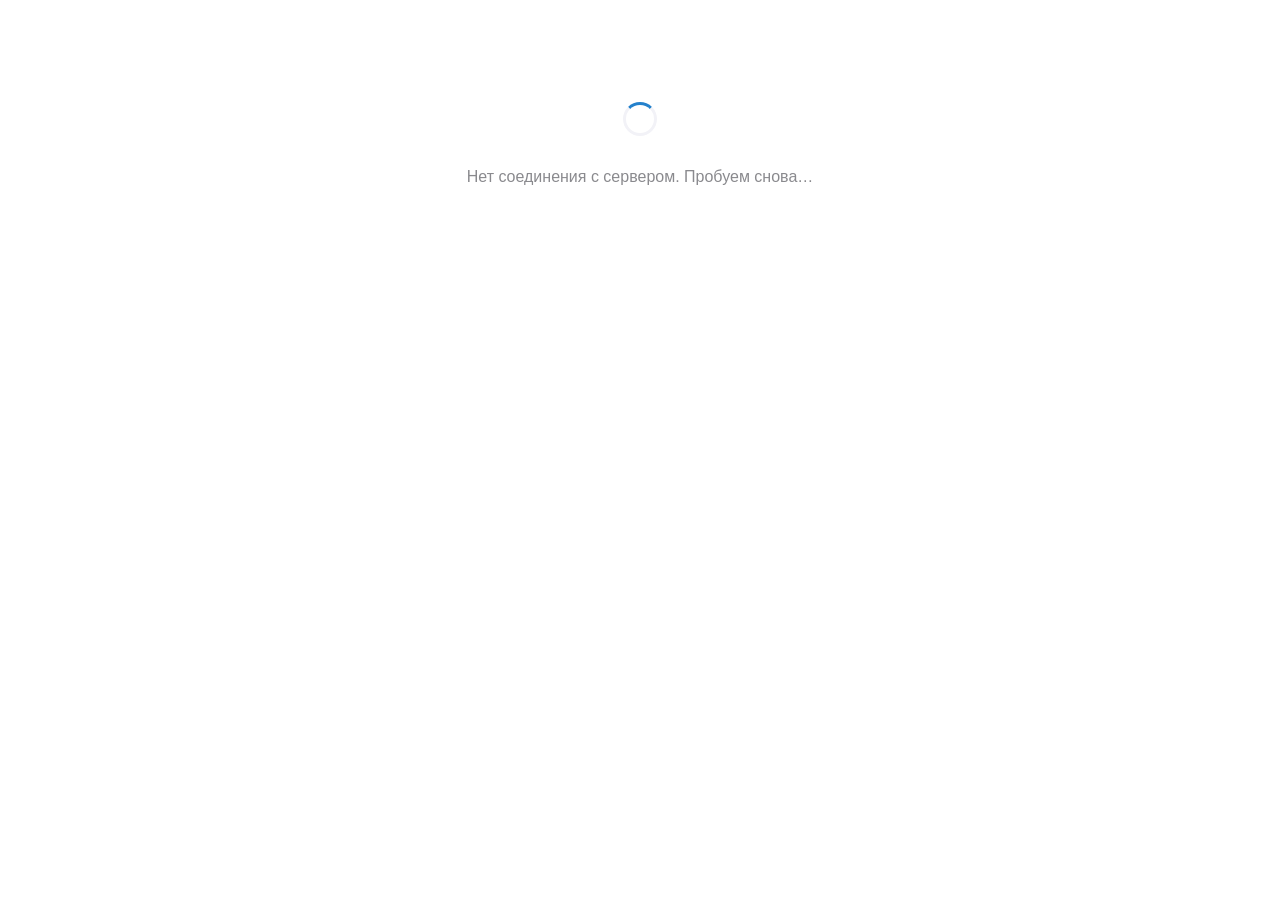
==== index.html @ 9dbdbbdd "Update index.html" ====
<!DOCTYPE html>
<html lang="ru">
<head>
<meta charset="utf-8">
<meta name="viewport" content="width=device-width, initial-scale=1, viewport-fit=cover">
<meta name="api-base" content="https://couple-calendar-ycu9.onrender.com">
<title>Календарь на двоих</title>
<script src="https://telegram.org/js/telegram-web-app.js"></script>
<style>
  :root {
    --bg: var(--tg-theme-bg-color, #ffffff);
    --bg2: var(--tg-theme-secondary-bg-color, #f2f2f7);
    --text: var(--tg-theme-text-color, #111111);
    --hint: var(--tg-theme-hint-color, #8a8a8e);
    --accent: var(--tg-theme-button-color, #2481cc);
    --accent-text: var(--tg-theme-button-text-color, #ffffff);
    --pending: 245, 158, 11;
    --accepted: 34, 197, 94;
    --declined: 239, 68, 68;
    --expired: 138, 138, 142;
    --todo: 139, 92, 246;
    --personal: 99, 102, 241;
    --multi-color-bg: rgba(99, 102, 241, .25);
    --multi-color-border: rgb(99, 102, 241);
  }
  * { box-sizing: border-box; -webkit-tap-highlight-color: transparent; }
  html, body { margin: 0; background: var(--bg); color: var(--text);
    font: 16px/1.4 -apple-system, BlinkMacSystemFont, "Segoe UI", Roboto, sans-serif; }
  body { padding: 12px 14px calc(96px + env(safe-area-inset-bottom, 0px)); max-width: 560px; margin: 0 auto; }
  button { font: inherit; color: inherit; border: 0; background: none; cursor: pointer; }
  button:focus-visible, input:focus-visible, select:focus-visible, textarea:focus-visible { outline: 2px solid var(--accent); outline-offset: 2px; }
  [hidden] { display: none !important; }

  .loading { display: flex; flex-direction: column; align-items: center; gap: 14px; padding: 90px 16px 0; text-align: center; color: var(--hint); }
  .spinner { width: 34px; height: 34px; border-radius: 50%; border: 3px solid var(--bg2); border-top-color: var(--accent); animation: spin .9s linear infinite; }
  @keyframes spin { to { transform: rotate(360deg); } }
  @media (prefers-reduced-motion: reduce) { .spinner { animation-duration: 3s; } }

  .cal-head { display: flex; align-items: center; gap: 6px; margin-bottom: 8px; }
  .cal-title { font-size: 20px; font-weight: 600; text-transform: capitalize; flex: 1; min-width: 0;
    text-align: center; cursor: pointer; user-select: none; }
  .nav { width: 40px; height: 40px; border-radius: 50%; font-size: 22px; color: var(--accent); flex-shrink: 0; }
  .nav:active { background: var(--bg2); }
  .today-btn { padding: 6px 10px; border-radius: 10px; background: var(--bg2); color: var(--accent);
    font-weight: 600; font-size: 13px; flex-shrink: 0; }
  .today-btn:active { background: rgba(36, 129, 204, .2); }

  .weekdays, .grid { display: grid; grid-template-columns: repeat(7, 1fr); }
  .weekdays span { text-align: center; font-size: 12px; color: var(--hint); padding: 4px 0; }
  .grid { gap: 2px; touch-action: pan-y; }
  .day { position: relative; aspect-ratio: 1 / 1; max-height: 54px; border-radius: 12px;
    display: flex; flex-direction: column; align-items: center; justify-content: center; gap: 3px;
    border: 2px solid transparent; font-size: 16px; user-select: none; }
  .day.today .num { color: var(--accent); font-weight: 700; }
  .day.selected { border-color: var(--accent); background: var(--bg2); }
  .day.multi {
    background: var(--multi-color-bg);
    border-color: var(--multi-color-border);
  }
  .day.multi .num { color: #fff; font-weight: 700; }
  .day.range-start,
  .day.range-end { border-radius: 12px; }

  .day .todo-bar { position: absolute; top: 2px; left: 6px; right: 6px; height: 4px;
    display: flex; gap: 1px; border-radius: 2px; overflow: hidden; }
  .day .todo-bar i { flex: 1; min-width: 3px; height: 100%; }
  .day .personal-bar { position: absolute; bottom: 2px; left: 6px; right: 6px; height: 4px;
    display: flex; gap: 1px; border-radius: 2px; overflow: hidden; }
  .day .personal-bar i { flex: 1; min-width: 3px; height: 100%; }

  .dots { display: flex; gap: 3px; height: 7px; }
  .dot { width: 7px; height: 7px; border-radius: 2px; }
  .dot.pending  { border: 2px solid rgb(var(--pending)); background: transparent; }
  .dot.accepted { background: rgb(var(--accepted)); }
  .dot.declined { background: rgb(var(--declined)); }
  .dot.expired  { border: 2px solid rgb(var(--expired)); background: transparent; }

  .list-title { margin: 20px 0 10px; font-size: 15px; font-weight: 600; color: var(--hint); }
  .empty { padding: 28px 12px; text-align: center; color: var(--hint); }
  .card { border-radius: 14px; padding: 12px 14px; margin-bottom: 10px;
    border-left: 5px solid rgb(var(--c)); background: rgba(var(--c), .13); }
  .card.pending  { --c: var(--pending); }
  .card.accepted { --c: var(--accepted); }
  .card.declined { --c: var(--declined); }
  .card.expired  { --c: var(--expired); }
  .card.todo     { --c: var(--todo); }
  .card.personal { --c: var(--personal); }
  .card-header { display: flex; justify-content: space-between; align-items: flex-start; gap: 8px; }
  .card h3 { margin: 0; font-size: 17px; word-break: break-word; flex: 1; }
  .card .tag { margin-top: 2px; font-size: 13px; color: var(--hint); }
  .card-actions { display: flex; gap: 6px; }
  .icon-btn { font-size: 16px; padding: 4px 6px; opacity: .7; border-radius: 6px; }
  .icon-btn:hover { opacity: 1; background: rgba(0,0,0,.05); }
  .card p { margin: 4px 0 0; color: var(--text); opacity: .8; white-space: pre-wrap; word-break: break-word; }
  .meta { margin-top: 8px; font-size: 13px; color: var(--hint); display: flex; justify-content: space-between; gap: 8px; }
  .meta b { color: rgb(var(--c)); font-weight: 600; }
  .answer { display: grid; grid-template-columns: 1fr 1fr; gap: 10px; margin-top: 12px; }
  .answer.one { grid-template-columns: 1fr; }
  .answer button { padding: 13px 0; border-radius: 12px; font-weight: 600; font-size: 17px; color: #fff; }
  .answer .yes { background: rgb(var(--accepted)); }
  .answer .no { background: rgb(var(--declined)); }
  .answer .soft { background: rgba(0,0,0,.07); color: var(--text); font-size: 15px; padding: 10px 0; }
  .answer button:disabled { opacity: .5; }
  .link-btn { display: block; margin: 24px auto 0; padding: 8px; color: var(--hint); font-size: 14px; text-decoration: underline; }

  .stats { margin: 18px 0 4px; padding: 12px 14px; border-radius: 14px; background: var(--bg2); }
  .stats-title { font-size: 13px; color: var(--hint); margin-bottom: 8px; }
  .stats-grid { display: grid; grid-template-columns: repeat(3, 1fr); gap: 8px; }
  .stat-cell { text-align: center; padding: 8px 4px; border-radius: 10px; background: var(--bg); }
  .stat-cell .num { font-size: 18px; font-weight: 700; }
  .stat-cell .lbl { font-size: 11px; color: var(--hint); margin-top: 2px; }
  .stat-cell.accepted .num { color: rgb(var(--accepted)); }
  .stat-cell.declined .num { color: rgb(var(--declined)); }
  .stat-cell.pending  .num { color: rgb(var(--pending)); }

  .fab { position: fixed; right: 18px; bottom: calc(18px + env(safe-area-inset-bottom, 0px));
    width: 58px; height: 58px; border-radius: 50%; background: var(--accent); color: var(--accent-text);
    font-size: 32px; line-height: 1; box-shadow: 0 4px 14px rgba(0,0,0,.25);
    transition: transform .18s ease, opacity .18s ease;
    z-index: 5; }
  .fab:active { transform: scale(.94); }
  .fab.fab-hidden { transform: translateY(120px); opacity: 0; pointer-events: none; }
  @media (prefers-reduced-motion: reduce) { .fab { transition: none; } }

  .overlay { position: fixed; inset: 0; background: rgba(0,0,0,.45); display: flex; align-items: flex-end; z-index: 10; }
  .sheet { width: 100%; max-width: 560px; margin: 0 auto; background: var(--bg); border-radius: 20px 20px 0 0;
    max-height: 92vh; overflow-y: auto;
    padding: 18px 16px calc(18px + env(safe-area-inset-bottom, 0px)); animation: up .18s ease-out; }
  @keyframes up { from { transform: translateY(40px); opacity: 0; } }
  @media (prefers-reduced-motion: reduce) { .sheet { animation: none; } }
  .sheet h2 { margin: 0 0 14px; font-size: 19px; }
  label { display: block; font-size: 13px; color: var(--hint); margin: 12px 0 4px; }
  input, select, textarea { width: 100%; padding: 12px; border-radius: 12px; border: 1px solid transparent;
    background: var(--bg2); color: var(--text); font: inherit; }
  textarea { resize: none; min-height: 80px; }
  select:disabled { opacity: .5; }
  .two { display: grid; grid-template-columns: 1fr 1fr; gap: 10px; min-width: 0; }
  .two > div { min-width: 0; }
  input[type="date"], input[type="time"] { min-width: 0; width: 100%; }
  .row { display: grid; grid-template-columns: 1fr 1.4fr; gap: 10px; margin-top: 18px; }
  .btn { padding: 14px; border-radius: 12px; font-weight: 600; }
  .btn.primary { background: var(--accent); color: var(--accent-text); }
  .btn.ghost { background: var(--bg2); }
  .btn:disabled { opacity: .5; }
  .error { color: rgb(var(--declined)); font-size: 14px; margin-top: 10px; min-height: 1em; }
  .hint { font-size: 13px; color: var(--hint); margin-top: 12px; }

  .sex-ideas-buttons { display: grid; grid-template-columns: 1fr; gap: 8px; margin-top: 6px; }
  .sex-idea-trigger { padding: 12px 14px; border-radius: 12px; background: var(--bg2); font-size: 15px; font-weight: 500; text-align: left; border: 2px solid transparent; transition: all .15s; display: flex; justify-content: space-between; align-items: center; gap: 8px; }
  .sex-idea-trigger:active { background: rgba(36, 129, 204, 0.2); }
  .sex-idea-trigger .trg-count { font-size: 12px; color: var(--accent); font-weight: 700; }

  .chosen-block { margin-top: 12px; padding: 10px 12px; border-radius: 12px;
    background: rgba(36, 129, 204, .10); border: 1px solid rgba(36, 129, 204, .35); }
  .chosen-title { font-size: 13px; color: var(--hint); margin-bottom: 8px; }
  .chosen-chips { display: flex; flex-direction: column; gap: 6px; }
  .chip { display: flex; align-items: flex-start; gap: 8px; width: 100%;
    padding: 8px 10px; border-radius: 12px; background: var(--bg);
    border: 1px solid rgba(36,129,204,.45); font-size: 14px; }
  .chip .chip-text { flex: 1; word-break: break-word; white-space: normal; }
  .chip .chip-x { font-size: 16px; opacity: .6; line-height: 1; padding: 0 4px;
    border-radius: 50%; flex-shrink: 0; }
  .chip .chip-x:hover { opacity: 1; background: rgba(0,0,0,.06); }

  .todo-colors { display: grid; grid-template-columns: repeat(8, 1fr); gap: 8px; margin-top: 6px; }
  .todo-color { aspect-ratio: 1; border-radius: 50%; border: 3px solid transparent;
    transition: transform .1s, border-color .15s; }
  .todo-color:active { transform: scale(.9); }
  .todo-color.selected { border-color: var(--text); }

  .checklist { margin-top: 10px; }
  .checklist-item { display: flex; align-items: center; gap: 10px; padding: 8px 0; border-bottom: 1px solid rgba(0,0,0,.06);
    touch-action: pan-y; }
  .checklist-item:last-child { border-bottom: 0; }
  .checklist-item input[type="checkbox"] { width: 20px; height: 20px; accent-color: rgb(var(--accepted)); flex-shrink: 0; cursor: pointer; padding: 0; }
  .checklist-item .cl-text { flex: 1; word-break: break-word; }
  .checklist-item.checked .cl-text { text-decoration: line-through; opacity: .55; }
  .checklist-item .cl-remove { font-size: 18px; opacity: .5; padding: 2px 8px; border-radius: 6px; }
  .checklist-item .cl-remove:hover { opacity: 1; background: rgba(0,0,0,.05); }

  .cl-drag { cursor: grab; opacity: .45; padding: 2px 4px; border-radius: 6px;
    font-size: 18px; line-height: 1; user-select: none; flex-shrink: 0;
    touch-action: none; letter-spacing: -3px; }
  .cl-drag:active { cursor: grabbing; opacity: .9; }

  .checklist-item.dragging { opacity: .4; background: rgba(36,129,204,.1); }

  .cl-empty { padding: 8px 0; font-size: 14px; color: var(--hint); }
  .cl-add-row { display: flex; gap: 8px; margin-top: 10px; }
  .cl-add-row input { flex: 1; }
  .cl-add-row button { padding: 0 14px; border-radius: 12px; background: var(--bg2); font-weight: 600; white-space: nowrap; }
  .cl-add-row button:active { background: var(--accent); color: var(--accent-text); }
  .card .checklist { background: rgba(0,0,0,.03); border-radius: 10px; padding: 4px 10px; }
  .card .checklist-item .cl-text { font-size: 15px; }
  .card .cl-add-row { margin-top: 8px; }
  .card:has(.checklist) { padding-bottom: 24px; }

  .welcome { text-align: center; padding: 60px 8px 0; }
  .welcome h1 { font-size: 24px; margin: 0 0 10px; }
  .welcome p { color: var(--hint); margin: 0 0 24px; }
  .welcome .btn { display: block; width: 100%; margin-bottom: 10px; }

  .toasts { position: fixed; left: 0; right: 0; top: 14px; display: flex; flex-direction: column; align-items: center; gap: 8px; z-index: 30; pointer-events: none; }
  .toast { background: var(--text); color: var(--bg); padding: 10px 16px; border-radius: 12px; font-size: 14px; max-width: 90%; }

  .ideas-overlay { position: fixed; inset: 0; background: rgba(0,0,0,.5); display: flex; align-items: flex-end; z-index: 20; }
  .ideas-sheet { width: 100%; max-width: 560px; margin: 0 auto; background: var(--bg); border-radius: 20px 20px 0 0;
    max-height: 85vh; display: flex; flex-direction: column;
    padding: 18px 16px calc(18px + env(safe-area-inset-bottom, 0px)); animation: up .18s ease-out; }

  .ideas-head { display: flex; align-items: center; gap: 8px; margin-bottom: 10px; }
  .ideas-head h3 { margin: 0; font-size: 18px; flex: 1; min-width: 0; word-break: break-word; }
  .ideas-head .ideas-add-toggle { padding: 8px 12px; border-radius: 10px; background: var(--bg2);
    font-weight: 600; font-size: 14px; color: var(--accent); flex-shrink: 0; }
  .ideas-head .ideas-add-toggle:active { background: rgba(36, 129, 204, .2); }

  .ideas-hint { font-size: 12px; color: var(--hint); margin-bottom: 8px; }

  .idea-form { display: flex; gap: 8px; margin-bottom: 10px; }
  .idea-form input { flex: 1; }
  .idea-form button { padding: 0 16px; border-radius: 12px; background: var(--accent); color: var(--accent-text); font-weight: 600; white-space: nowrap; }

  .ideas-list { flex: 1; overflow-y: auto; display: flex; flex-direction: column; gap: 6px; padding-right: 2px; }
  .idea-item { display: flex; align-items: flex-start; gap: 10px; padding: 10px 12px;
    border-radius: 12px; background: var(--bg2); font-size: 15px; text-align: left;
    border: 2px solid transparent; transition: border-color .15s, background .15s; cursor: pointer; }
  .idea-item .idea-check { width: 22px; height: 22px; flex-shrink: 0; border-radius: 6px;
    border: 2px solid var(--hint); display: flex; align-items: center; justify-content: center;
    font-size: 14px; color: transparent; }
  .idea-item.selected { border-color: var(--accent); background: rgba(36, 129, 204, .12); }
  .idea-item.selected .idea-check { background: var(--accent); border-color: var(--accent); color: #fff; }
  .idea-item .idea-text { flex: 1; word-break: break-word; }
  .idea-item .idea-del { font-size: 16px; opacity: .5; padding: 0 4px; border-radius: 6px; line-height: 1; }
  .idea-item .idea-del:hover { opacity: 1; background: rgba(0,0,0,.06); }

  .ideas-done { width: 100%; margin-top: 12px; padding: 14px; border-radius: 12px;
    background: var(--accent); color: var(--accent-text); font-weight: 600; font-size: 16px; }

  .archive-item { padding: 10px 0; border-bottom: 1px solid rgba(0,0,0,.06); display: flex; gap: 10px; align-items: flex-start; }
  .archive-item:last-child { border-bottom: 0; }
  .archive-dot { width: 12px; height: 12px; border-radius: 50%; flex-shrink: 0; margin-top: 6px; }
  .archive-text { flex: 1; word-break: break-word; }
  .archive-date { font-size: 12px; color: var(--hint); margin-top: 2px; }

  .reaction-row { display: flex; align-items: center; gap: 8px; margin-top: 10px; flex-wrap: wrap; }
  .reaction-badge { font-size: 22px; padding: 4px 10px; border-radius: 999px;
    background: var(--bg); border: 2px solid transparent; cursor: pointer; line-height: 1; }
  .reaction-badge.mine { border-color: var(--accent); background: rgba(36,129,204,.12); }
  .reaction-add { font-size: 13px; padding: 6px 10px; border-radius: 999px;
    background: var(--bg2); color: var(--hint); font-weight: 600; }
  .reaction-add:active { background: rgba(36,129,204,.2); color: var(--accent); }

  .decline-comment { margin: 8px 0 0; padding: 8px 10px; border-radius: 10px;
    background: rgba(var(--declined), .12); color: var(--text); font-size: 14px;
    white-space: pre-wrap; word-break: break-word; }
  .comment-add { display: inline-block; margin-top: 8px; font-size: 13px; padding: 6px 10px;
    border-radius: 999px; background: var(--bg2); color: var(--hint); font-weight: 600; }
  .comment-add:active { background: rgba(36,129,204,.2); color: var(--accent); }

  .reaction-picker { position: fixed; left: 50%; bottom: calc(20px + env(safe-area-inset-bottom, 0px));
    transform: translateX(-50%); z-index: 40; background: var(--bg); border-radius: 16px;
    box-shadow: 0 6px 24px rgba(0,0,0,.25); padding: 10px 12px; display: flex; gap: 4px;
    flex-wrap: wrap; justify-content: center; max-width: 92vw; animation: up .15s ease-out; }
  .reaction-picker button { font-size: 26px; padding: 4px 6px; border-radius: 10px; line-height: 1; }
  .reaction-picker button:active { background: var(--bg2); }

  .ideas-list-card { margin-top: 10px; display: flex; flex-direction: column; gap: 4px;
    background: rgba(0,0,0,.03); border-radius: 10px; padding: 6px 10px; }
  .idea-line { display: flex; align-items: center; gap: 8px; padding: 4px 0; }
  .idea-line .idea-badge { font-size: 14px; flex-shrink: 0; width: 18px; text-align: center; }
  .idea-line .idea-text { flex: 1; word-break: break-word; font-size: 14px; }
  .idea-line .idea-actions { display: flex; gap: 4px; flex-shrink: 0; }
  .idea-line .idea-yes,
  .idea-line .idea-no {
    padding: 4px 10px; border-radius: 8px; font-size: 12px; font-weight: 600; color: #fff;
  }
  .idea-line .idea-yes { background: rgb(var(--accepted)); }
  .idea-line .idea-no  { background: rgb(var(--declined)); }
  .idea-line .idea-yes:disabled,
  .idea-line .idea-no:disabled { opacity: .5; }

  .public-check { display: flex; align-items: center; gap: 10px; margin-top: 14px;
    padding: 12px; border-radius: 12px; background: var(--bg2); cursor: pointer; }
  .public-check input { width: 20px; height: 20px; accent-color: var(--accent); padding: 0; flex-shrink: 0; }
  .public-check .pc-text { flex: 1; font-size: 14px; }
</style>
</head>
<body>

<section id="loading" class="loading" role="status">
  <div class="spinner" id="loadingSpinner" aria-hidden="true"></div>
  <p id="loadingHint">Подключаемся…</p>
</section>

<section id="welcome" class="welcome" hidden>
  <h1>Календарь на двоих</h1>
  <p>Чтобы начать, отправьте пригласительную ссылку второму человеку. Когда он откроет её в боте, вы будете связаны.</p>
  <button class="btn primary" id="share">Отправить ссылку партнёру</button>
  <button class="btn ghost" id="copy">Скопировать ссылку</button>
</section>

<main id="app" hidden>
  <div class="cal-head">
    <button class="nav" id="prev" aria-label="Предыдущий месяц">‹</button>
    <div class="cal-title" id="title" role="button" tabindex="0" aria-label="Вернуться к текущему месяцу"></div>
    <button class="nav" id="next" aria-label="Следующий месяц">›</button>
    <button class="today-btn" id="todayBtn" aria-label="Сегодня">Сегодня</button>
    <button class="today-btn" id="archiveBtn" aria-label="Архив дел">Архив</button>
  </div>
  <div class="weekdays" aria-hidden="true"><span>Пн</span><span>Вт</span><span>Ср</span><span>Чт</span><span>Пт</span><span>Сб</span><span>Вс</span></div>
  <div class="grid" id="grid"></div>

  <div class="list-title" id="listTitle"></div>
  <div id="list"></div>

  <div id="statsBlock" class="stats" hidden>
    <div class="stats-title">Статистика пары</div>
    <div class="stats-grid" id="statsGrid"></div>
  </div>

  <button class="link-btn" id="unlink">Отвязать партнёра</button>
  <button class="fab" id="add" aria-label="Добавить событие">+</button>
</main>

<div class="overlay" id="overlay" hidden>
  <div class="sheet" role="dialog" aria-modal="true" aria-labelledby="sheetTitle">
    <h2 id="sheetTitle">Новое событие</h2>

    <div class="two">
      <div>
        <label for="fDate">Дата</label>
        <input type="date" id="fDate">
      </div>
      <div>
        <label for="fTime">Время</label>
        <input type="time" id="fTime">
      </div>
    </div>

    <label for="fCategory">Категория</label>
    <select id="fCategory">
      <option value="rest">Отдых</option>
      <option value="sex">Секс</option>
      <option value="shop">Магазин</option>
      <option value="todo">Дела</option>
      <option value="personal">Личное</option>
    </select>

    <div id="todoSection" hidden>
      <label>Цвет</label>
      <div class="todo-colors" id="todoColors"></div>
      <label for="fRemindBefore">Напомнить за</label>
      <select id="fRemindBefore">
        <option value="0">Не напоминать</option>
        <option value="5">5 минут</option>
        <option value="15">15 минут</option>
        <option value="30">30 минут</option>
        <option value="60">1 час</option>
        <option value="120">2 часа</option>
        <option value="180">3 часа</option>
        <option value="360">6 часов</option>
        <option value="720">12 часов</option>
        <option value="1440">1 день</option>
        <option value="2880">2 дня</option>
      </select>
      <div class="hint" id="remindHint">Напоминание работает, только если указано время события.</div>
    </div>

    <div id="personalSection" hidden>
      <label>Цвет</label>
      <div class="todo-colors" id="personalColors"></div>

      <label for="fPersonalRemind">Напомнить за</label>
      <select id="fPersonalRemind">
        <option value="0">Не напоминать</option>
        <option value="5">5 минут</option>
        <option value="15">15 минут</option>
        <option value="30">30 минут</option>
        <option value="60">1 час</option>
        <option value="120">2 часа</option>
        <option value="180">3 часа</option>
        <option value="360">6 часов</option>
        <option value="720">12 часов</option>
        <option value="1440">1 день</option>
        <option value="2880">2 дня</option>
      </select>
      <div class="hint" id="personalRemindHint">Напоминание работает, только если указано время события.</div>

      <label for="fPersonalDateEnd">Дата окончания (если несколько дней)</label>
      <input type="date" id="fPersonalDateEnd">

      <label class="public-check">
        <input type="checkbox" id="fPersonalPublic">
        <span class="pc-text">Публичное — партнёр увидит и получит уведомление</span>
      </label>
      <div class="hint">Если снять галочку — событие видите только вы.</div>
    </div>

    <div id="sexIdeasSection" hidden>
      <label>Идеи (откройте категорию — можно выбрать несколько)</label>
      <div class="sex-ideas-buttons">
        <button type="button" class="sex-idea-trigger" data-title="🔥 Страстная ночь">
          <span>🔥 Страстная ночь</span><span class="trg-count" data-count hidden></span>
        </button>
        <button type="button" class="sex-idea-trigger" data-title="🌹 Романтический вечер">
          <span>🌹 Романтический вечер</span><span class="trg-count" data-count hidden></span>
        </button>
        <button type="button" class="sex-idea-trigger" data-title="✨ Эксперименты и фантазии">
          <span>✨ Эксперименты и фантазии</span><span class="trg-count" data-count hidden></span>
        </button>
      </div>

      <div id="chosenBlock" class="chosen-block" hidden>
        <div class="chosen-title">Выбрано: <span id="chosenCount">0</span></div>
        <div class="chosen-chips" id="chosenChips"></div>
      </div>
    </div>

    <div id="checklistSection" hidden>
      <label>Список покупок</label>
      <div class="checklist" id="fChecklist"></div>
      <div class="cl-add-row">
        <input type="text" id="fClInput" placeholder="Добавить пункт..." maxlength="200" aria-label="Новый пункт списка">
        <button type="button" id="fClAdd" aria-label="Добавить пункт">+</button>
      </div>
    </div>

    <label for="fDesc">Описание (необязательно)</label>
    <textarea id="fDesc" maxlength="2000"></textarea>

    <div class="hint" id="fHint" hidden>Если изменить дату, время или категорию, партнёру придётся ответить заново.</div>

    <div class="error" id="fError" role="alert"></div>
    <div class="row">
      <button class="btn ghost" id="fCancel">Отмена</button>
      <button class="btn primary" id="fSave">Сохранить</button>
    </div>
  </div>
</div>

<div class="ideas-overlay" id="ideasOverlay" hidden>
  <div class="ideas-sheet" role="dialog" aria-modal="true">
    <div class="ideas-head">
      <h3 id="ideasModalTitle">Идеи</h3>
      <button type="button" class="ideas-add-toggle" id="addIdeaToggle">+ Добавить</button>
    </div>
    <div class="ideas-hint">Отметьте одну или несколько идей — они появятся в блоке «Выбрано».</div>

    <div class="idea-form" id="ideaForm" hidden>
      <input type="text" id="newIdeaInput" placeholder="Текст новой идеи..." maxlength="300" aria-label="Новая идея">
      <button type="button" id="addIdeaBtn">ОК</button>
    </div>

    <div class="ideas-list" id="ideasContainer"></div>

    <button type="button" class="ideas-done" id="ideasDone">Готово</button>
  </div>
</div>

<div class="overlay" id="archiveOverlay" hidden>
  <div class="sheet" role="dialog" aria-modal="true">
    <h2>Архив дел</h2>
    <div id="archiveList"></div>
    <div class="row">
      <button class="btn ghost" id="archiveClose" style="grid-column: 1 / -1;">Закрыть</button>
    </div>
  </div>
</div>

<div class="toasts" id="toasts" role="status" aria-live="polite"></div>

<script>
const tg = window.Telegram?.WebApp || {
  initData: "",
  ready: () => {},
  expand: () => {},
  openTelegramLink: (url) => window.open(url, "_blank")
};
try { tg.ready(); tg.expand(); } catch (e) { console.log("Запуск вне Telegram"); }

const $ = (id) => document.getElementById(id);
const sleep = (ms) => new Promise((r) => setTimeout(r, ms));

const CATEGORIES = {
  rest: { label: "Отдых",   icon: "🌿" },
  sex:  { label: "Секс",    icon: "🔥" },
  shop: { label: "Магазин", icon: "🛒" },
  todo: { label: "Дела",    icon: "📌" },
  personal: { label: "Личное", icon: "📝" },
};
const STATUS_TEXT = {
  pending: "⏳ Ждёт ответа", accepted: "✓ Принято", declined: "✕ Отклонено", expired: "Просрочено",
};
const MONTHS_FORMAT = new Intl.DateTimeFormat("ru", { month: "long", year: "numeric" });
const DAY_FORMAT = new Intl.DateTimeFormat("ru", { day: "numeric", month: "long" });
const RANGE_FORMAT = new Intl.DateTimeFormat("ru", { day: "numeric", month: "short" });

const pad = (n) => String(n).padStart(2, "0");
const fmt = (y, m, d) => `${y}-${pad(m + 1)}-${pad(d)}`;
const todayStr = () => { const t = new Date(); return fmt(t.getFullYear(), t.getMonth(), t.getDate()); };
const parse = (s) => { const [y, m, d] = s.split("-").map(Number); return new Date(y, m - 1, d); };
const esc = (s) => String(s ?? "").replace(/[&<>"']/g, (c) => ({ "&": "&amp;", "<": "&lt;", ">": "&gt;", '"': "&quot;", "'": "&#39;" }[c]));
const TZ = (() => { try { return Intl.DateTimeFormat().resolvedOptions().timeZone || ""; } catch { return ""; } })();
function hexToRgb(hex) {
  const m = /^#?([a-f\d]{2})([a-f\d]{2})([a-f\d]{2})$/i.exec(hex || "");
  return m ? `${parseInt(m[1],16)}, ${parseInt(m[2],16)}, ${parseInt(m[3],16)}` : "139, 92, 246";
}
function humanizeMinutes(m) {
  if (m < 60) return `${m} мин`;
  if (m < 1440) { const h = m / 60; return h % 1 === 0 ? `${h} ч` : `${h.toFixed(1)} ч`; }
  const d = m / 1440; return d % 1 === 0 ? `${d} дн` : `${d.toFixed(1)} дн`;
}
function fmtRange(start, end) {
  if (!end || end === start) return DAY_FORMAT.format(parse(start));
  return RANGE_FORMAT.format(parse(start)) + " – " + RANGE_FORMAT.format(parse(end));
}

let state = {
  has_partner: false, invite_link: "", events: [], sex_ideas: [],
  stats: null, todo_colors: [], allowed_reactions: [], allowed_remind_before: [],
  multi_select: new Set(),
};
let selected = todayStr();
let view = (() => { const t = new Date(); return { y: t.getFullYear(), m: t.getMonth() }; })();
let editingEvent = null;
let loaded = false;
const monthKey = () => `${view.y}-${pad(view.m + 1)}`;
const monthCache = {};

const API_BASE = (document.querySelector('meta[name="api-base"]')?.content || "").replace(/\/$/, "");

class HttpError extends Error {
  constructor(message, status) { super(message); this.status = status; }
}

async function request(path, { method = "GET", body, etag } = {}) {
  const ctrl = new AbortController();
  const timer = setTimeout(() => ctrl.abort(), 60000);
  try {
    const headers = { "X-Init-Data": tg.initData || "", "X-TZ": TZ };
    if (body !== undefined) headers["Content-Type"] = "application/json";
    if (etag) headers["If-None-Match"] = etag;
    const res = await fetch(API_BASE + "/api" + path, {
      method, headers, signal: ctrl.signal, cache: "no-store",
      body: body !== undefined ? JSON.stringify(body) : undefined,
    });
    if (res.status === 304) return { status: 304 };
    const data = await res.json().catch(() => ({}));
    if (!res.ok) throw new HttpError(data.error || "Что-то пошло не так", res.status);
    return { status: res.status, data, etag: res.headers.get("ETag") };
  } catch (e) {
    if (e instanceof HttpError) throw e;
    throw new HttpError(e.name === "AbortError" ? "Сервер не отвечает." : "Нет соединения с сервером.", 0);
  } finally {
    clearTimeout(timer);
  }
}
const api = async (path, opts) => (await request(path, opts)).data;

function toast(text) {
  const el = document.createElement("div");
  el.className = "toast";
  el.textContent = text;
  $("toasts").appendChild(el);
  setTimeout(() => el.remove(), 2800);
}

function confirmDialog(message, onYes) {
  try {
    if (tg.showConfirm) { tg.showConfirm(message, (ok) => { if (ok) onYes(); }); return; }
  } catch (e) {}
  if (confirm(message)) onYes();
}

function openCommentDialog(initial, onConfirm) {
  const overlay = document.createElement("div");
  overlay.className = "overlay";
  overlay.innerHTML = `
    <div class="sheet" role="dialog" aria-modal="true">
      <h2>Комментарий</h2>
      <label for="commentText">Текст комментария</label>
      <textarea id="commentText" maxlength="500" placeholder="Например: не смогу в этот день..."></textarea>
      <div class="row">
        <button class="btn ghost" id="commentCancel">Отмена</button>
        <button class="btn primary" id="commentOk">Сохранить</button>
      </div>
    </div>
  `;
  document.body.appendChild(overlay);
  const ta = overlay.querySelector("#commentText");
  ta.value = initial || "";
  const close = () => overlay.remove();
  overlay.addEventListener("click", (e) => { if (e.target === overlay) close(); });
  overlay.querySelector("#commentCancel").onclick = close;
  overlay.querySelector("#commentOk").onclick = () => {
    const comment = ta.value.trim().slice(0, 500);
    close();
    onConfirm(comment);
  };
  setTimeout(() => ta.focus(), 50);
}

let etag = null, etagKey = "";

async function load(silent = false) {
  const key = monthKey();
  try {
    const r = await request("/state?month=" + key, { etag: etagKey === key ? etag : null });
    if (key !== monthKey()) return;
    if (r.status === 304) return;
    state = { ...state, ...r.data };
    if (!(state.multi_select instanceof Set)) state.multi_select = new Set();
    etag = r.etag; etagKey = key;
    monthCache[key] = state.events;
    render();
  } catch (e) {
    if (!loaded) throw e;
    if (!silent) toast(e.message);
  }
}

async function bootstrap() {
  const hint = $("loadingHint");
  const slow = setTimeout(() => { hint.textContent = "Сервер просыпается, это может занять до минуты…"; }, 5000);
  for (;;) {
    try { await load(); break; }
    catch (e) {
      if (e.status === 401) {
        clearTimeout(slow);
        $("loadingSpinner").hidden = true;
        hint.textContent = "Откройте приложение через бота в Telegram.";
        return;
      }
      hint.textContent = e.message + " Пробуем снова…";
      await sleep(3000);
    }
  }
  clearTimeout(slow);
  loaded = true;
  $("loading").hidden = true;
  render();
  startPolling();
}

function render() {
  $("welcome").hidden = state.has_partner;
  // Приложение показываем всегда, если есть партнёр или личные события без пары.
  const canShowApp = state.has_partner || (state.events && state.events.length > 0);
  $("app").hidden = !canShowApp;
  if (canShowApp) { renderCalendar(); renderList(); renderStats(); }
}

function renderStats() {
  const block = $("statsBlock");
  const grid = $("statsGrid");
  const s = state.stats;
  if (!s || (!s.total && !s.pending && !s.accepted && !s.declined)) {
    block.hidden = true;
    return;
  }
  block.hidden = false;
  grid.innerHTML = `
    <div class="stat-cell pending"><div class="num">${s.pending}</div><div class="lbl">Ждут</div></div>
    <div class="stat-cell accepted"><div class="num">${s.accepted}</div><div class="lbl">Принято</div></div>
    <div class="stat-cell declined"><div class="num">${s.declined}</div><div class="lbl">Отклонено</div></div>
  `;
}

function statusKey(e) { return e.status === "pending" && e.date < todayStr() ? "expired" : e.status; }

function dayHasDate(event, date) {
  const end = event.date_end || event.date;
  return date >= event.date && date <= end;
}

function renderCalendar() {
  $("title").textContent = MONTHS_FORMAT.format(new Date(view.y, view.m, 1));

  // Раскладываем события по дням с учётом диапазона
  const byDay = {};
  for (const e of state.events) {
    const start = e.date;
    const end = e.date_end || e.date;
    if (!start || !end) continue;
    const startD = parse(start), endD = parse(end);
    const cur = new Date(startD);
    while (cur <= endD) {
      const key = fmt(cur.getFullYear(), cur.getMonth(), cur.getDate());
      (byDay[key] ||= []).push(e);
      cur.setDate(cur.getDate() + 1);
    }
  }

  const offset = (new Date(view.y, view.m, 1).getDay() + 6) % 7;
  const days = new Date(view.y, view.m + 1, 0).getDate();
  const today = todayStr();
  const multi = state.multi_select || new Set();
  let html = "";
  for (let i = 0; i < offset; i++) html += "<div></div>";
  for (let d = 1; d <= days; d++) {
    const date = fmt(view.y, view.m, d);
    const list = byDay[date] || [];

    const todos = list.filter(x => x.category === "todo").slice().sort((a, b) => a.id - b.id);
    const todoBar = todos.length
      ? `<span class="todo-bar" aria-hidden="true">${todos.map(t =>
          `<i style="background:${esc(t.color || "#8b5cf6")}"></i>`).join("")}</span>`
      : "";

    const personals = list.filter(x => x.category === "personal").slice().sort((a, b) => a.id - b.id);
    const personalBar = personals.length
      ? `<span class="personal-bar" aria-hidden="true">${personals.map(t =>
          `<i style="background:${esc(t.color || "#6366f1")}"></i>`).join("")}</span>`
      : "";

    const nonTodos = list.filter(x => x.category !== "todo" && x.category !== "personal");
    const st = new Set(nonTodos.map(statusKey));
    const dots = ["pending", "accepted", "declined", "expired"]
      .filter((s) => st.has(s)).map((s) => `<i class="dot ${s}"></i>`).join("");

    const isMulti = multi.has(date);
    const cls = ["day",
      date === today && "today",
      date === selected && "selected",
      isMulti && "multi",
    ].filter(Boolean).join(" ");
    const label = DAY_FORMAT.format(new Date(view.y, view.m, d))
      + (list.length ? `, событий: ${list.length}` : "");
    html += `<button class="${cls}" data-date="${date}" aria-pressed="${isMulti}" aria-label="${esc(label)}">
               ${todoBar}
               <span class="num">${d}</span><span class="dots" aria-hidden="true">${dots}</span>
               ${personalBar}
             </button>`;
  }
  $("grid").innerHTML = html;
}

function checklistHtml(e) {
  const items = (e.checklist || []).map((it) => `
    <div class="checklist-item${it.checked ? " checked" : ""}" data-item="${it.id}">
      <span class="cl-drag" data-cl-drag role="button" tabindex="0" aria-label="Перетащить">⋮⋮</span>
      <input type="checkbox" ${it.checked ? "checked" : ""} data-cl-toggle aria-label="${esc(it.text)}">
      <span class="cl-text">${esc(it.text)}</span>
      <button type="button" class="cl-remove" data-cl-remove aria-label="Удалить пункт «${esc(it.text)}»">×</button>
    </div>`).join("");
  return `<div class="checklist">${items || '<div class="cl-empty">Список пока пуст</div>'}</div>
    <div class="cl-add-row">
      <input type="text" class="cl-input" maxlength="200" placeholder="Добавить пункт..." aria-label="Новый пункт списка">
      <button type="button" data-cl-add aria-label="Добавить пункт">+</button>
    </div>`;
}

function answerHtml(e, expired) {
  if (e.category === "shop" || e.category === "todo" || e.category === "personal") return "";
  if (e.is_creator) return "";
  if (e.status === "pending") {
    return expired ? "" : `<div class="answer">
      <button class="yes" data-status="accepted">Да</button>
      <button class="no" data-status="declined">Нет</button></div>`;
  }
  if (e.status === "accepted") {
    return `<div class="answer one"><button class="soft" data-status="declined">Отказаться</button></div>`;
  }
  return `<div class="answer one"><button class="soft" data-status="accepted">Всё-таки принять</button></div>`;
}

function reactionHtml(e) {
  if (e.category === "shop" || e.category === "todo" || e.category === "personal") return "";
  if (e.status !== "accepted" && e.status !== "declined") return "";
  const mine = e.reaction_mine || "";
  const partner = e.reaction_partner || "";
  const parts = [];
  if (mine) {
    parts.push(`<span class="reaction-badge mine" data-reaction-toggle title="Ваша реакция">${esc(mine)}</span>`);
  }
  if (partner) {
    parts.push(`<span class="reaction-badge" title="Реакция партнёра">${esc(partner)}</span>`);
  }
  if (e.status !== "accepted") return parts.join("");
  parts.push(`<button type="button" class="reaction-add" data-reaction-open aria-label="Поставить реакцию">😊+</button>`);
  return `<div class="reaction-row">${parts.join("")}</div>`;
}

function ideasHtml(e) {
  if (e.category !== "sex") return "";
  if (!e.ideas || !e.ideas.length) return "";
  const rows = e.ideas.map(it => {
    const eff = it.effective || "";
    const badge = eff === "accepted" ? "✅" : eff === "declined" ? "❌" : "⏳";
    const canPress = e.can_respond_ideas && !it.status;
    const buttons = canPress
      ? `<button type="button" class="idea-yes" data-idea-yes="${it.idx}" aria-label="Да">Да</button>
         <button type="button" class="idea-no"  data-idea-no="${it.idx}"  aria-label="Нет">Нет</button>`
      : "";
    return `<div class="idea-line" data-idea-idx="${it.idx}">
      <span class="idea-badge">${badge}</span>
      <span class="idea-text">${esc(it.text)}</span>
      <span class="idea-actions">${buttons}</span>
    </div>`;
  }).join("");
  return `<div class="ideas-list-card">${rows}</div>`;
}

function declineCommentHtml(e) {
  if (e.category === "shop" || e.category === "todo" || e.category === "personal") return "";
  if (e.status !== "declined") return "";

  const cCreator = e.decline_comment_creator || "";
  const cTarget  = e.decline_comment_target || "";
  const mine = e.my_decline_comment || "";

  const lines = [];
  if (cCreator) lines.push(`<p class="decline-comment">💬 Автор: ${esc(cCreator)}</p>`);
  if (cTarget)  lines.push(`<p class="decline-comment">💬 Партнёр: ${esc(cTarget)}</p>`);

  const button = `<button type="button" class="comment-add" data-comment-open>${
    mine ? "✏️ Изменить свой комментарий" : "💬 Оставить комментарий"
  }</button>`;

  return `${lines.join("")}${button}`;
}

function cardHtml(e) {
  const cat = CATEGORIES[e.category] || CATEGORIES.rest;
  const sk = statusKey(e);
  const isShop = e.category === "shop";
  const isTodo = e.category === "todo";
  const isPersonal = e.category === "personal";
  const isRange = (e.date_end && e.date_end !== e.date);
  const remindText = ((isTodo || isPersonal) && e.remind_before && e.time)
    ? ` · 🔔 за ${humanizeMinutes(e.remind_before)}`
    : "";
  const dateLabel = fmtRange(e.date, e.date_end);
  const tag = `${cat.icon} ${cat.label} · ${dateLabel}${e.time ? " · " + esc(e.time) : ""}${remindText}`;

  const cardCls = isPersonal ? "personal" : (isTodo ? "todo" : (isShop ? "accepted" : sk));
  const cardStyle = ((isTodo || isPersonal) && e.color) ? ` style="--c: ${hexToRgb(e.color)};"` : "";

  const canEdit = e.can_edit !== undefined ? e.can_edit : e.is_creator;
  const actions = (canEdit)
    ? `<div class="card-actions">
         <button class="icon-btn edit-btn" aria-label="Редактировать" title="Редактировать">✏️</button>
         <button class="icon-btn delete-btn" aria-label="Удалить" title="Удалить">🗑️</button>
       </div>` : "";

  const statusLabel = (isShop || isTodo || isPersonal) ? "" : `<b>${STATUS_TEXT[sk]}</b>`;

  let privacy = "";
  if (isPersonal) {
    privacy = e.visibility === "private"
      ? `<div class="tag" style="margin-top:2px;color:rgb(var(--personal));font-weight:600;">🔒 Только для вас</div>`
      : `<div class="tag" style="margin-top:2px;color:rgb(var(--personal));font-weight:600;">🌐 Общее с партнёром</div>`;
  }

  return `<article class="card ${cardCls}" data-id="${e.id}"${cardStyle}>
    <div class="card-header">
      <div style="flex:1;min-width:0"><h3>${esc(e.title)}</h3><div class="tag">${tag}</div>${privacy}</div>
      ${actions}
    </div>
    ${isShop ? checklistHtml(e) : (e.description ? `<p>${esc(e.description)}</p>` : "")}
    ${isShop && e.description ? `<p>${esc(e.description)}</p>` : ""}
    ${ideasHtml(e)}
    ${reactionHtml(e)}
    ${declineCommentHtml(e)}
    <div class="meta"><span>${e.is_creator ? "От вас" : "От партнёра"}</span>${statusLabel}</div>
    ${answerHtml(e, sk === "expired")}
  </article>`;
}

const sigs = new WeakMap();
function reconcile(container, items) {
  if (!items.length) { container.replaceChildren(); return false; }
  [...container.children].forEach((c) => { if (!c.dataset.id) c.remove(); });
  const existing = new Map([...container.children].map((c) => [c.dataset.id, c]));
  let prev = null;
  for (const it of items) {
    let el = existing.get(it.id);
    if (!el || sigs.get(el) !== it.html) {
      const tpl = document.createElement("template");
      tpl.innerHTML = it.html.trim();
      const fresh = tpl.content.firstElementChild;
      sigs.set(fresh, it.html);
      if (el) {
        const oldInput = el.querySelector(".cl-input");
        const typed = oldInput ? oldInput.value : "";
        const hadFocus = oldInput && oldInput === document.activeElement;
        const sel = hadFocus ? [oldInput.selectionStart, oldInput.selectionEnd] : null;
        el.replaceWith(fresh);
        const newInput = fresh.querySelector(".cl-input");
        if (newInput && typed) newInput.value = typed;
        if (newInput && hadFocus) {
          newInput.focus({ preventScroll: true });
          try { newInput.setSelectionRange(sel[0], sel[1]); } catch (e) {}
        }
      }
      el = fresh;
    }
    existing.delete(it.id);
    const expected = prev ? prev.nextElementSibling : container.firstElementChild;
    if (el !== expected) container.insertBefore(el, expected);
    prev = el;
  }
  existing.forEach((el) => el.remove());
  return true;
}

function renderList() {
  $("listTitle").textContent = "События · " + DAY_FORMAT.format(parse(selected));
  const items = state.events
    .filter((e) => dayHasDate(e, selected))
    .map((e) => ({ id: String(e.id), html: cardHtml(e) }));
  if (!reconcile($("list"), items)) {
    $("list").innerHTML = `<div class="empty">На этот день ничего нет. Нажмите «+», чтобы добавить событие.</div>`;
  }
}

// === Мультивыделение + свайп на календаре ===
let gridDrag = null; // { pointerId, anchor, swiping }

function dayElFromPoint(x, y) {
  const el = document.elementFromPoint(x, y);
  return el ? el.closest(".day") : null;
}

function applyMultiSelect(dates) {
  state.multi_select = new Set(dates);
  updateMultiColorPreview();
  renderCalendar();
}

function clearMultiSelect() {
  state.multi_select = new Set();
  updateMultiColorPreview();
  renderCalendar();
}

function updateMultiColorPreview() {
  const hex = formColor || "";
  if (hex) {
    const rgb = hexToRgb(hex);
    document.documentElement.style.setProperty("--multi-color-bg", `rgba(${rgb}, .35)`);
    document.documentElement.style.setProperty("--multi-color-border", `rgb(${rgb})`);
  } else {
    document.documentElement.style.setProperty("--multi-color-bg", "rgba(99, 102, 241, .25)");
    document.documentElement.style.setProperty("--multi-color-border", "rgb(99, 102, 241)");
  }
}

$("grid").addEventListener("pointerdown", (ev) => {
  if (ev.button !== undefined && ev.button !== 0) return;
  const day = ev.target.closest(".day");
  if (!day) return;
  if (!$("overlay").hidden || !$("ideasOverlay").hidden || !$("archiveOverlay").hidden) return;

  gridDrag = {
    pointerId: ev.pointerId,
    anchor: day.dataset.date,
    swiping: false,
    moved: false,
    startX: ev.clientX,
    startY: ev.clientY,
  };
  applyMultiSelect([day.dataset.date]);
  try { $("grid").setPointerCapture(ev.pointerId); } catch (e) {}
});

$("grid").addEventListener("pointermove", (ev) => {
  if (!gridDrag || gridDrag.pointerId !== ev.pointerId) return;
  const dx = Math.abs(ev.clientX - gridDrag.startX);
  const dy = Math.abs(ev.clientY - gridDrag.startY);
  if (!gridDrag.moved && (dx > 6 || dy > 6)) gridDrag.moved = true;

  // Свайп по горизонтали — мультивыделение; вертикаль отдаём браузеру (скролл).
  if (dx <= dy && dy > 6) return;

  const day = dayElFromPoint(ev.clientX, ev.clientY);
  if (!day) return;

  const a = gridDrag.anchor;
  const b = day.dataset.date;
  if (!a || !b) return;
  const [lo, hi] = a <= b ? [a, b] : [b, a];

  const dates = [];
  const cur = parse(lo), end = parse(hi);
  while (cur <= end) {
    dates.push(fmt(cur.getFullYear(), cur.getMonth(), cur.getDate()));
    cur.setDate(cur.getDate() + 1);
  }
  if (dates.length > 1) gridDrag.swiping = true;
  applyMultiSelect(dates);
});

function endGridDrag(ev) {
  if (!gridDrag || gridDrag.pointerId !== ev.pointerId) return;
  const wasSwipe = gridDrag.swiping;
  const dates = [...state.multi_select];
  const moved = gridDrag.moved;
  gridDrag = null;

  if (!dates.length) return;

  if (wasSwipe && dates.length > 0) {
    // свайп → открываем форму personal с диапазоном
    openFormForRange(dates);
    return;
  }
  // обычный тап — переключаем selected (показываем список)
  if (!moved) {
    selected = dates[0];
    tg.HapticFeedback?.selectionChanged();
    renderCalendar();
    renderList();
  } else {
    // сброс, если это был не свайп и не тап
    clearMultiSelect();
  }
}
$("grid").addEventListener("pointerup", endGridDrag);
$("grid").addEventListener("pointercancel", (ev) => {
  if (!gridDrag || gridDrag.pointerId !== ev.pointerId) return;
  gridDrag = null;
  clearMultiSelect();
});

function shiftMonth(delta) {
  const d = new Date(view.y, view.m + delta, 1);
  view = { y: d.getFullYear(), m: d.getMonth() };
  const t = new Date();
  const sameAsToday = view.y === t.getFullYear() && view.m === t.getMonth();
  selected = sameAsToday ? todayStr() : fmt(view.y, view.m, 1);
  state.events = monthCache[monthKey()] || [];
  clearMultiSelect();
  renderCalendar();
  renderList();
  load();
}
$("prev").onclick = () => shiftMonth(-1);
$("next").onclick = () => shiftMonth(1);

function goToday() {
  const t = new Date();
  view = { y: t.getFullYear(), m: t.getMonth() };
  selected = todayStr();
  state.events = monthCache[monthKey()] || [];
  clearMultiSelect();
  renderCalendar();
  renderList();
  load();
  tg.HapticFeedback?.selectionChanged();
}
$("todayBtn").onclick = goToday;

(() => {
  const title = $("title");
  let timer = null;
  const start = () => { timer = setTimeout(() => { timer = null; goToday(); }, 600); };
  const cancel = () => { if (timer) { clearTimeout(timer); timer = null; } };
  title.addEventListener("pointerdown", start);
  title.addEventListener("pointerup", cancel);
  title.addEventListener("pointercancel", cancel);
  title.addEventListener("pointerleave", cancel);
  title.addEventListener("keydown", (e) => { if (e.key === "Enter" || e.key === " ") { e.preventDefault(); goToday(); } });
})();

function replaceEvent(updated) {
  const i = state.events.findIndex((e) => e.id === updated.id);
  if (i >= 0) state.events[i] = updated; else state.events.push(updated);
  monthCache[monthKey()] = state.events;
  etag = null;
  renderCalendar();
  renderList();
}

let pendingOps = 0;
let opChain = Promise.resolve();
function queueOp(fn) {
  pendingOps++;
  const run = opChain.then(fn);
  opChain = run.catch(() => {}).then(() => { pendingOps--; });
  return run;
}
const lastOp = () => pendingOps <= 1;

function findEvent(id) { return state.events.find((e) => String(e.id) === String(id)); }

function toggleItem(eventId, itemId, checked) {
  const ev = findEvent(eventId);
  const it = ev?.checklist.find((x) => String(x.id) === String(itemId));
  if (!it) return;
  it.checked = checked;
  renderList();
  queueOp(async () => {
    try {
      const updated = await api(`/events/${eventId}/items/${itemId}`, { method: "PUT", body: { checked } });
      tg.HapticFeedback?.selectionChanged();
      if (lastOp()) replaceEvent(updated);
    } catch (e) { toast(e.message); await load(); }
  });
}

function removeItem(eventId, itemId) {
  const ev = findEvent(eventId);
  if (!ev) return;
  ev.checklist = ev.checklist.filter((x) => String(x.id) !== String(itemId));
  renderList();
  queueOp(async () => {
    try {
      const updated = await api(`/events/${eventId}/items/${itemId}`, { method: "DELETE" });
      if (lastOp()) replaceEvent(updated);
    } catch (e) { toast(e.message); await load(); }
  });
}

function addItem(eventId, input) {
  const text = input.value.trim();
  if (!text) return;
  input.value = "";
  queueOp(async () => {
    try {
      const updated = await api(`/events/${eventId}/items`, { method: "POST", body: { text } });
      tg.HapticFeedback?.selectionChanged();
      if (lastOp()) replaceEvent(updated);
    } catch (e) {
      toast(e.message);
      const again = [...document.querySelectorAll(".cl-input")].find((i) => i.closest(".card")?.dataset.id === String(eventId));
      if (again && !again.value) again.value = text;
    }
  });
}

function moveItem(eventId, itemId, newPosition) {
  const ev = findEvent(eventId);
  if (!ev) return;
  const idx = ev.checklist.findIndex(x => String(x.id) === String(itemId));
  if (idx < 0) return;
  newPosition = Math.max(0, Math.min(newPosition, ev.checklist.length - 1));
  if (idx === newPosition) return;
  const [moved] = ev.checklist.splice(idx, 1);
  ev.checklist.splice(newPosition, 0, moved);
  renderList();
  tg.HapticFeedback?.selectionChanged();
  queueOp(async () => {
    try {
      const updated = await api(
        `/events/${eventId}/items/${itemId}/move`,
        { method: "POST", body: { position: newPosition } }
      );
      if (lastOp()) replaceEvent(updated);
    } catch (e) { toast(e.message); await load(); }
  });
}

// Drag & drop для ручки ⋮⋮
let dragState = null;

function onDragStart(ev) {
  const handle = ev.target.closest("[data-cl-drag]");
  if (!handle) return;
  const item = handle.closest(".checklist-item");
  const card = handle.closest(".card");
  if (!item || !card) return;

  ev.preventDefault();
  const rect = item.getBoundingClientRect();
  dragState = {
    eventId: card.dataset.id,
    itemId: item.dataset.item,
    el: item,
    pointerOffsetY: ev.clientY - rect.top,
    pointerId: ev.pointerId,
  };
  item.classList.add("dragging");
  try { handle.setPointerCapture(ev.pointerId); } catch (e) {}
}

function onDragMove(ev) {
  if (!dragState) return;
  ev.preventDefault();
  const list = dragState.el.parentElement;
  const items = [...list.querySelectorAll(".checklist-item")].filter(x => x !== dragState.el);
  let closest = null;
  let closestDist = Infinity;
  for (const el of items) {
    const rect = el.getBoundingClientRect();
    const mid = rect.top + rect.height / 2;
    const dist = Math.abs(ev.clientY - mid);
    if (dist < closestDist) { closestDist = dist; closest = el; }
  }
  if (!closest) return;
  const rect = closest.getBoundingClientRect();
  const after = ev.clientY > rect.top + rect.height / 2;
  if (after) {
    list.insertBefore(dragState.el, closest.nextSibling);
  } else {
    list.insertBefore(dragState.el, closest);
  }
}

function onDragEnd() {
  if (!dragState) return;
  const { eventId, itemId, el } = dragState;
  el.classList.remove("dragging");
  const list = el.parentElement;
  const items = [...list.querySelectorAll(".checklist-item")];
  const newPos = items.indexOf(el);
  const idsNow = items.map(x => String(x.dataset.item));
  dragState = null;

  const ev = findEvent(eventId);
  if (!ev) { renderList(); return; }
  const oldOrder = ev.checklist.map(x => String(x.id));
  if (idsNow.join(",") === oldOrder.join(",")) {
    return;
  }
  moveItem(eventId, itemId, newPos);
}

$("list").addEventListener("pointerdown", onDragStart);
$("list").addEventListener("pointermove", onDragMove);
$("list").addEventListener("pointerup", onDragEnd);
$("list").addEventListener("pointercancel", () => {
  if (!dragState) return;
  dragState.el.classList.remove("dragging");
  dragState = null;
  renderList();
});

let reactionPickerEl = null;
function openReactionPicker(event) {
  closeReactionPicker();
  const list = (state.allowed_reactions && state.allowed_reactions.length)
    ? state.allowed_reactions : ["❤️","🔥","😍","😂","👍","🎉","😮","🥰"];
  const el = document.createElement("div");
  el.className = "reaction-picker";
  el.innerHTML = list.map(r => `<button type="button" data-r="${r}">${r}</button>`).join("")
                + `<button type="button" data-r="" title="Убрать">✖️</button>`;
  document.body.appendChild(el);
  reactionPickerEl = el;
  el.addEventListener("click", async (e) => {
    e.stopPropagation();
    const b = e.target.closest("[data-r]");
    if (!b) return;
    const emoji = b.dataset.r;
    closeReactionPicker();
    try {
      const updated = await api(`/events/${event.id}/reaction`, { method: "POST", body: { emoji } });
      replaceEvent(updated);
      tg.HapticFeedback?.notificationOccurred("success");
    } catch (err) { toast(err.message); }
  });
  setTimeout(() => {
    document.addEventListener("pointerdown", outsideCloseReaction);
  }, 0);
}
function outsideCloseReaction(e) {
  if (reactionPickerEl && !reactionPickerEl.contains(e.target)) closeReactionPicker();
}
function closeReactionPicker() {
  if (reactionPickerEl) { reactionPickerEl.remove(); reactionPickerEl = null; }
  document.removeEventListener("pointerdown", outsideCloseReaction);
}

$("list").addEventListener("click", async (ev) => {
  const card = ev.target.closest(".card");
  if (!card) return;
  const eventId = card.dataset.id;
  const event = findEvent(eventId);
  if (!event) return;

  const ideaYes = ev.target.closest("[data-idea-yes]");
  const ideaNo  = ev.target.closest("[data-idea-no]");
  if (ideaYes || ideaNo) {
    const btn = ideaYes || ideaNo;
    const idx = Number(btn.dataset.ideaYes ?? btn.dataset.ideaNo);
    const status = ideaYes ? "accepted" : "declined";
    const line = ev.target.closest(".idea-line");
    if (line) line.querySelectorAll("button").forEach(b => (b.disabled = true));
    try {
      const updated = await api(`/events/${eventId}/idea`, { method: "POST", body: { idx, status } });
      replaceEvent(updated);
      tg.HapticFeedback?.notificationOccurred("success");
    } catch (err) {
      toast(err.message);
      await load(true);
    }
    return;
  }

  if (ev.target.closest("[data-reaction-open]") || ev.target.closest("[data-reaction-toggle]")) {
    if (event.category === "shop" || event.category === "todo" || event.category === "personal") return;
    if (event.status !== "accepted") return;
    openReactionPicker(event);
    return;
  }

  if (ev.target.closest("[data-comment-open]")) {
    if (event.category === "shop" || event.category === "todo" || event.category === "personal") return;
    if (event.status !== "declined") return;
    openCommentDialog(event.my_decline_comment || "", async (comment) => {
      try {
        const updated = await api(`/events/${eventId}/comment`, { method: "POST", body: { comment } });
        replaceEvent(updated);
        tg.HapticFeedback?.notificationOccurred("success");
      } catch (err) { toast(err.message); }
    });
    return;
  }

  const toggle = ev.target.closest("[data-cl-toggle]");
  if (toggle) { toggleItem(eventId, toggle.closest("[data-item]").dataset.item, toggle.checked); return; }

  const remove = ev.target.closest("[data-cl-remove]");
  if (remove) { removeItem(eventId, remove.closest("[data-item]").dataset.item); return; }

  if (ev.target.closest("[data-cl-add]")) { addItem(eventId, card.querySelector(".cl-input")); return; }

  const statusBtn = ev.target.closest("[data-status]");
  if (statusBtn) {
    const newStatus = statusBtn.dataset.status;
    if (newStatus === "declined") {
      openCommentDialog(event.my_decline_comment || "", async (comment) => {
        try {
          const updated = await api(`/events/${eventId}/respond`, { method: "POST", body: { status: "declined", comment } });
          replaceEvent(updated);
          tg.HapticFeedback?.notificationOccurred("success");
        } catch (e) { toast(e.message); await load(); }
      });
      return;
    }
    statusBtn.parentElement.querySelectorAll("button").forEach((b) => (b.disabled = true));
    try {
      const updated = await api(`/events/${eventId}/respond`, { method: "POST", body: { status: newStatus } });
      replaceEvent(updated);
      tg.HapticFeedback?.notificationOccurred("success");
    } catch (e) { toast(e.message); await load(); }
    return;
  }

  if (ev.target.closest(".edit-btn")) { openForm(event); return; }

  if (ev.target.closest(".delete-btn")) {
    confirmDialog("Удалить это событие?", async () => {
      try {
        await api(`/events/${eventId}`, { method: "DELETE" });
        tg.HapticFeedback?.notificationOccurred("success");
        toast("Удалено");
        etag = null;
        await load();
      } catch (e) { toast(e.message); }
    });
  }
});

$("list").addEventListener("keydown", (ev) => {
  if (ev.key === "Enter" && ev.target.classList?.contains("cl-input")) {
    ev.preventDefault();
    addItem(ev.target.closest(".card").dataset.id, ev.target);
  }
});

let formChecklist = [];
let selectedIdeas = [];
let currentCategoryTitle = "";
let formColor = "";
const todoColorsFallback = ["#ef4444","#f97316","#eab308","#22c55e","#14b8a6","#3b82f6","#8b5cf6","#ec4899"];

function availableTodoColors() {
  return (state.todo_colors && state.todo_colors.length) ? state.todo_colors : todoColorsFallback;
}

function updateRemindAvailability() {
  const cat = $("fCategory").value;
  const hasTime = !!$("fTime").value;
  const isTodo = cat === "todo";
  const isPersonal = cat === "personal";
  const sel = $("fRemindBefore");
  if (sel) {
    sel.disabled = !isTodo || !hasTime;
    if (!hasTime) sel.value = "0";
  }
  const selP = $("fPersonalRemind");
  if (selP) {
    selP.disabled = !isPersonal || !hasTime;
    if (!hasTime) selP.value = "0";
  }
  const hint = $("remindHint");
  if (hint) hint.hidden = !isTodo || hasTime;
  const hintP = $("personalRemindHint");
  if (hintP) hintP.hidden = !isPersonal || hasTime;
}

function updateFormSections() {
  const cat = $("fCategory").value;
  const isShop = cat === "shop";
  const isSex = cat === "sex";
  const isTodo = cat === "todo";
  const isPersonal = cat === "personal";

  $("checklistSection").hidden = !(isShop && !editingEvent);
  $("sexIdeasSection").hidden = !isSex;
  $("todoSection").hidden = !isTodo;
  $("personalSection").hidden = !isPersonal;

  if (isShop && !editingEvent) renderFormChecklist();
  if (isTodo) renderTodoSection();
  if (isPersonal) renderPersonalSection();
  updateRemindAvailability();

  if (!isSex) {
    selectedIdeas = [];
    currentCategoryTitle = "";
    renderChosen();
  }
}

function renderTodoSection() {
  const box = $("todoColors");
  if (!box) return;
  const colors = availableTodoColors();
  box.innerHTML = colors.map(c =>
    `<button type="button" class="todo-color${c === formColor ? " selected" : ""}"
             data-color="${c}" style="background:${c}" aria-label="Цвет ${c}"></button>`
  ).join("");
}

function renderPersonalSection() {
  const box = $("personalColors");
  if (!box) return;
  const colors = availableTodoColors();
  box.innerHTML = colors.map(c =>
    `<button type="button" class="todo-color${c === formColor ? " selected" : ""}"
             data-color="${c}" style="background:${c}" aria-label="Цвет ${c}"></button>`
  ).join("");
}

$("todoColors").addEventListener("click", (e) => {
  const b = e.target.closest("[data-color]");
  if (!b) return;
  formColor = b.dataset.color;
  renderTodoSection();
  updateMultiColorPreview();
  tg.HapticFeedback?.selectionChanged();
});

$("personalColors").addEventListener("click", (e) => {
  const b = e.target.closest("[data-color]");
  if (!b) return;
  formColor = b.dataset.color;
  renderPersonalSection();
  updateMultiColorPreview();
  tg.HapticFeedback?.selectionChanged();
});

function renderFormChecklist() {
  const box = $("fChecklist");
  if (!box) return;
  if (!formChecklist.length) {
    box.innerHTML = `<div class="cl-empty">Список пока пуст</div>`;
    return;
  }
  box.innerHTML = formChecklist.map((it, idx) => `
    <div class="checklist-item${it.checked ? " checked" : ""}" data-idx="${idx}">
      <input type="checkbox" ${it.checked ? "checked" : ""} data-form-cl-toggle aria-label="${esc(it.text)}">
      <span class="cl-text">${esc(it.text)}</span>
      <button type="button" class="cl-remove" data-form-cl-remove aria-label="Удалить пункт «${esc(it.text)}»">×</button>
    </div>`).join("");
}

function openIdeasModal(title) {
  currentCategoryTitle = title;
  $("ideasModalTitle").textContent = title;
  hideIdeaForm();
  renderIdeas();
  $("ideasOverlay").hidden = false;
  document.body.style.overflow = "hidden";
  tg.BackButton?.show();
}

function closeIdeasModal() {
  $("ideasOverlay").hidden = true;
  document.body.style.overflow = "";
  hideIdeaForm();
  if (!$("overlay").hidden) tg.BackButton?.show(); else tg.BackButton?.hide();
}

function showIdeaForm() {
  $("ideaForm").hidden = false;
  $("addIdeaToggle").hidden = true;
  const inp = $("newIdeaInput");
  inp.value = "";
  setTimeout(() => inp.focus(), 50);
}

function hideIdeaForm() {
  $("ideaForm").hidden = true;
  $("addIdeaToggle").hidden = false;
  $("newIdeaInput").value = "";
}

function renderIdeas() {
  const listEl = $("ideasContainer");
  const filtered = (state.sex_ideas || []).filter(i => i.category_title === currentCategoryTitle);
  if (!filtered.length) {
    listEl.innerHTML = `<div class="cl-empty">Пока нет идей. Добавьте первую!</div>`;
    return;
  }
  listEl.innerHTML = filtered.map(i => {
    const on = selectedIdeas.includes(i.text);
    return `<div class="idea-item${on ? " selected" : ""}" data-idea-text="${esc(i.text)}" data-idea-id="${esc(i.id)}">
      <span class="idea-check">✓</span>
      <span class="idea-text">${esc(i.text)}</span>
      <button type="button" class="idea-del" data-idea-del aria-label="Удалить">×</button>
    </div>`;
  }).join("");
}

function toggleIdea(text) {
  const i = selectedIdeas.indexOf(text);
  if (i >= 0) selectedIdeas.splice(i, 1);
  else selectedIdeas.push(text);
  renderIdeas();
  renderChosen();
  tg.HapticFeedback?.selectionChanged();
}

function renderChosen() {
  const block = $("chosenBlock");
  const chips = $("chosenChips");
  const count = $("chosenCount");
  if (!block || !chips || !count) return;
  if (!selectedIdeas.length) {
    block.hidden = true; chips.innerHTML = ""; count.textContent = "0";
    updateTriggersCount();
    return;
  }
  block.hidden = false;
  count.textContent = String(selectedIdeas.length);
  chips.innerHTML = selectedIdeas.map((t, idx) =>
    `<span class="chip" data-idx="${idx}">
       <span class="chip-text">${esc(t)}</span>
       <button type="button" class="chip-x" data-chip-x aria-label="Убрать">×</button>
     </span>`
  ).join("");
  updateTriggersCount();
}

function updateTriggersCount() {
  document.querySelectorAll(".sex-idea-trigger").forEach(btn => {
    const title = btn.dataset.title;
    const n = selectedIdeas.filter(t => {
      const idea = (state.sex_ideas || []).find(i => i.text === t);
      return idea && idea.category_title === title;
    }).length;
    const badge = btn.querySelector("[data-count]");
    if (!badge) return;
    if (n > 0) { badge.textContent = n; badge.hidden = false; }
    else { badge.textContent = ""; badge.hidden = true; }
  });
}

document.querySelectorAll(".sex-idea-trigger").forEach((btn) => {
  btn.onclick = () => {
    openIdeasModal(btn.dataset.title);
    tg.HapticFeedback?.selectionChanged();
  };
});

$("ideasContainer").addEventListener("click", async (e) => {
  const del = e.target.closest("[data-idea-del]");
  if (del) {
    const item = del.closest("[data-idea-text]");
    const text = item.dataset.ideaText;
    const idea = (state.sex_ideas || []).find(i => i.text === text);
    if (!idea) return;
    confirmDialog("Удалить эту идею? Она пропадёт у вас обоих.", async () => {
      try {
        const res = await api(`/sex-ideas/${idea.id}`, { method: "DELETE" });
        state.sex_ideas = res.ideas;
        selectedIdeas = selectedIdeas.filter(t => t !== text);
        renderIdeas();
        renderChosen();
        tg.HapticFeedback?.notificationOccurred("success");
      } catch (err) {
        toast(err.message);
      }
    });
    return;
  }
  const item = e.target.closest("[data-idea-text]");
  if (item) toggleIdea(item.dataset.ideaText);
});

$("chosenChips").addEventListener("click", (e) => {
  const x = e.target.closest("[data-chip-x]");
  if (!x) return;
  const idx = Number(x.closest(".chip").dataset.idx);
  selectedIdeas.splice(idx, 1);
  renderIdeas();
  renderChosen();
  tg.HapticFeedback?.selectionChanged();
});

$("addIdeaToggle").onclick = () => showIdeaForm();

async function submitNewIdea() {
  const input = $("newIdeaInput");
  const text = input.value.trim();
  if (!text || !currentCategoryTitle) return;
  try {
    const res = await api("/sex-ideas", { method: "POST", body: { category_title: currentCategoryTitle, text } });
    state.sex_ideas = res.ideas;
    if (!selectedIdeas.includes(text)) selectedIdeas.push(text);
    hideIdeaForm();
    renderIdeas();
    renderChosen();
    tg.HapticFeedback?.selectionChanged();
  } catch (e) { toast(e.message); }
}
$("addIdeaBtn").onclick = submitNewIdea;
$("newIdeaInput").addEventListener("keydown", (e) => {
  if (e.key === "Enter") { e.preventDefault(); submitNewIdea(); }
  if (e.key === "Escape") { e.preventDefault(); hideIdeaForm(); }
});

$("ideasDone").onclick = () => closeIdeasModal();
$("ideasOverlay").addEventListener("click", (e) => {
  if (e.target === $("ideasOverlay")) closeIdeasModal();
});
document.addEventListener("keydown", (e) => {
  if (e.key !== "Escape") return;
  if (!$("ideasOverlay").hidden && !$("ideaForm").hidden) { hideIdeaForm(); return; }
  if (!$("ideasOverlay").hidden) closeIdeasModal();
});

function openForm(event = null) {
  editingEvent = event;
  $("sheetTitle").textContent = event ? "Редактировать событие" : "Новое событие";
  $("fDate").value = event ? event.date : selected;
  $("fTime").value = event ? event.time : "";
  $("fCategory").value = event ? event.category : "rest";
  $("fDesc").value = event ? event.description || "" : "";

  selectedIdeas = [];
  currentCategoryTitle = "";
  renderChosen();

  if (event && (event.category === "todo" || event.category === "personal")) {
    formColor = event.color || availableTodoColors()[6];
    if (event.category === "todo") {
      $("fRemindBefore").value = String(event.remind_before || 0);
    } else {
      $("fPersonalRemind").value = String(event.remind_before || 0);
      $("fPersonalDateEnd").value = event.date_end && event.date_end !== event.date ? event.date_end : "";
      $("fPersonalPublic").checked = event.visibility === "shared";
    }
  } else {
    formColor = availableTodoColors()[6];
    $("fRemindBefore").value = "0";
    $("fPersonalRemind").value = "0";
    $("fPersonalDateEnd").value = "";
    $("fPersonalPublic").checked = false;
  }

  $("fHint").hidden = !event || (event && (event.category === "shop" || event.category === "todo" || event.category === "personal"));
  $("fError").textContent = "";
  formChecklist = [];
  updateMultiColorPreview();
  updateFormSections();
  $("overlay").hidden = false;
  tg.BackButton?.show();
}

function openFormForRange(dates) {
  if (!dates.length) return;
  const sorted = [...dates].sort();
  const start = sorted[0];
  const end = sorted[sorted.length - 1];
  openForm();
  $("fCategory").value = "personal";
  $("fDate").value = start;
  $("fPersonalDateEnd").value = end !== start ? end : "";
  updateFormSections();
  // Прокрутить к форме
  $("sheetTitle").textContent = `Новое личное событие · ${fmtRange(start, end)}`;
}

function closeForm() {
  $("overlay").hidden = true;
  tg.BackButton?.hide();
  clearMultiSelect();
}

$("add").onclick = () => openForm();
$("fCancel").onclick = closeForm;
$("overlay").addEventListener("click", (e) => { if (e.target === $("overlay")) closeForm(); });
document.addEventListener("keydown", (e) => { if (e.key === "Escape" && !$("overlay").hidden) closeForm(); });
try { tg.BackButton?.onClick(() => { if (!$("overlay").hidden) closeForm(); }); } catch (e) {}

$("fCategory").addEventListener("change", () => {
  if ($("fCategory").value !== "shop") formChecklist = [];
  updateFormSections();
});
$("fTime").addEventListener("change", updateRemindAvailability);
$("fTime").addEventListener("input", updateRemindAvailability);

$("fClAdd").onclick = () => {
  const input = $("fClInput");
  const text = input.value.trim();
  if (!text || formChecklist.length >= 50) return;
  formChecklist.push({ text, checked: false });
  input.value = "";
  renderFormChecklist();
  input.focus();
};
$("fClInput").addEventListener("keydown", (e) => {
  if (e.key === "Enter") { e.preventDefault(); $("fClAdd").click(); }
});
$("fChecklist").addEventListener("click", (ev) => {
  const idxEl = ev.target.closest("[data-idx]");
  if (!idxEl) return;
  const idx = Number(idxEl.dataset.idx);

  if (ev.target.closest("[data-form-cl-remove]")) {
    formChecklist.splice(idx, 1);
    renderFormChecklist();
    return;
  }
  const toggle = ev.target.closest("[data-form-cl-toggle]");
  if (toggle) {
    formChecklist[idx].checked = toggle.checked;
    renderFormChecklist();
  }
});

$("fSave").onclick = async () => {
  const category = $("fCategory").value;
  const date = $("fDate").value;
  if (!date) { $("fError").textContent = "Выберите дату"; return; }

  const notes = $("fDesc").value.trim();
  const ideasPart = category === "sex" && selectedIdeas.length
    ? selectedIdeas.map(t => "• " + t).join("\n")
    : "";
  const description = [ideasPart, notes].filter(Boolean).join("\n\n");

  const payload = {
    category,
    description,
    date,
    time: $("fTime").value,
  };

  if (category === "todo") {
    if (!formColor) { $("fError").textContent = "Выберите цвет"; return; }
    payload.color = formColor;
    const rb = parseInt($("fRemindBefore").value, 10) || 0;
    payload.remind_before = ($("fTime").value ? rb : 0);
    payload.visibility = "shared";
    payload.date_end = "";
  }

  if (category === "personal") {
    if (!formColor) { $("fError").textContent = "Выберите цвет"; return; }
    payload.color = formColor;
    const rb = parseInt($("fPersonalRemind").value, 10) || 0;
    payload.remind_before = ($("fTime").value ? rb : 0);
    payload.visibility = $("fPersonalPublic").checked ? "shared" : "private";

    const de = $("fPersonalDateEnd").value || "";
    if (de) {
      if (de < date) { $("fError").textContent = "Дата окончания раньше даты начала"; return; }
      payload.date_end = de;
    } else {
      payload.date_end = "";
    }
  }

  if (!editingEvent && category === "shop") payload.checklist = formChecklist;

  const btn = $("fSave");
  const original = btn.textContent;
  btn.disabled = true;
  btn.textContent = "Сохраняем…";
  try {
    if (editingEvent) {
      await api(`/events/${editingEvent.id}`, { method: "PUT", body: payload });
      toast("Событие изменено");
    } else {
      await api("/events", { method: "POST", body: payload });
    }
    tg.HapticFeedback?.notificationOccurred("success");
    selected = date;
    const d = parse(date);
    view = { y: d.getFullYear(), m: d.getMonth() };
    closeForm();
    etag = null;
    await load();
  } catch (e) {
    $("fError").textContent = e.message;
  } finally {
    btn.disabled = false;
    btn.textContent = original;
  }
};

$("archiveBtn").onclick = async () => {
  try {
    const r = await api("/todos/archive");
    const items = r.items || [];
    if (!items.length) {
      $("archiveList").innerHTML = `<div class="cl-empty">Архив пуст</div>`;
    } else {
      $("archiveList").innerHTML = items.map(e => `
        <div class="archive-item">
          <span class="archive-dot" style="background:${esc(e.color || "#8b5cf6")}"></span>
          <div class="archive-text">
            <div>${esc(e.title)}${e.description ? ` — ${esc(e.description)}` : ""}</div>
            <div class="archive-date">${esc(e.date)}${e.time ? " · " + esc(e.time) : ""}</div>
          </div>
        </div>
      `).join("");
    }
    $("archiveOverlay").hidden = false;
    tg.BackButton?.show();
  } catch (e) { toast(e.message); }
};
$("archiveClose").onclick = () => {
  $("archiveOverlay").hidden = true;
  if (!$("overlay").hidden) tg.BackButton?.show(); else tg.BackButton?.hide();
};
$("archiveOverlay").addEventListener("click", (e) => {
  if (e.target === $("archiveOverlay")) $("archiveClose").click();
});

$("share").onclick = () => {
  const url = "https://t.me/share/url?url=" + encodeURIComponent(state.invite_link) +
              "&text=" + encodeURIComponent("Давай вести общий календарь на двоих!");
  tg.openTelegramLink(url);
};
$("copy").onclick = async () => {
  try { await navigator.clipboard.writeText(state.invite_link); toast("Ссылка скопирована"); }
  catch { toast(state.invite_link); }
};
$("unlink").onclick = () => {
  confirmDialog("Отвязать партнёра? Все общие события будут удалены безвозвратно. Личные (приватные) события останутся у вас.", async () => {
    try {
      await api("/unlink", { method: "POST" });
      toast("Партнёр отвязан");
      for (const k of Object.keys(monthCache)) delete monthCache[k];
      etag = null;
      await load();
    } catch (e) { toast(e.message); }
  });
};

// Скрываем FAB при скролле вниз, показываем при скролле вверх
(() => {
  const fab = $("add");
  let lastY = window.scrollY;
  let ticking = false;
  const THRESHOLD = 8;

  function onScroll() {
    if (ticking) return;
    ticking = true;
    requestAnimationFrame(() => {
      const y = window.scrollY;
      const diff = y - lastY;
      if (y < 40) {
        fab.classList.remove("fab-hidden");
      } else if (diff > THRESHOLD) {
        fab.classList.add("fab-hidden");
      } else if (diff < -THRESHOLD) {
        fab.classList.remove("fab-hidden");
      }
      lastY = y;
      ticking = false;
    });
  }

  window.addEventListener("scroll", onScroll, { passive: true });

  const observer = new MutationObserver(() => {
    const anyOpen = !$("overlay").hidden || !$("ideasOverlay").hidden || !$("archiveOverlay").hidden;
    if (anyOpen) fab.classList.remove("fab-hidden");
  });
  ["overlay", "ideasOverlay", "archiveOverlay"].forEach(id => {
    observer.observe($(id), { attributes: true, attributeFilter: ["hidden"] });
  });
})();

function startPolling() {
  const canPoll = () => !document.hidden && $("overlay").hidden && $("ideasOverlay").hidden
    && $("archiveOverlay").hidden && pendingOps === 0 && !reactionPickerEl && !dragState && !gridDrag;
  setInterval(() => { if (canPoll()) load(true); }, 15000);
  document.addEventListener("visibilitychange", () => { if (canPoll()) load(true); });
}
bootstrap();
</script>
</body>
</html>
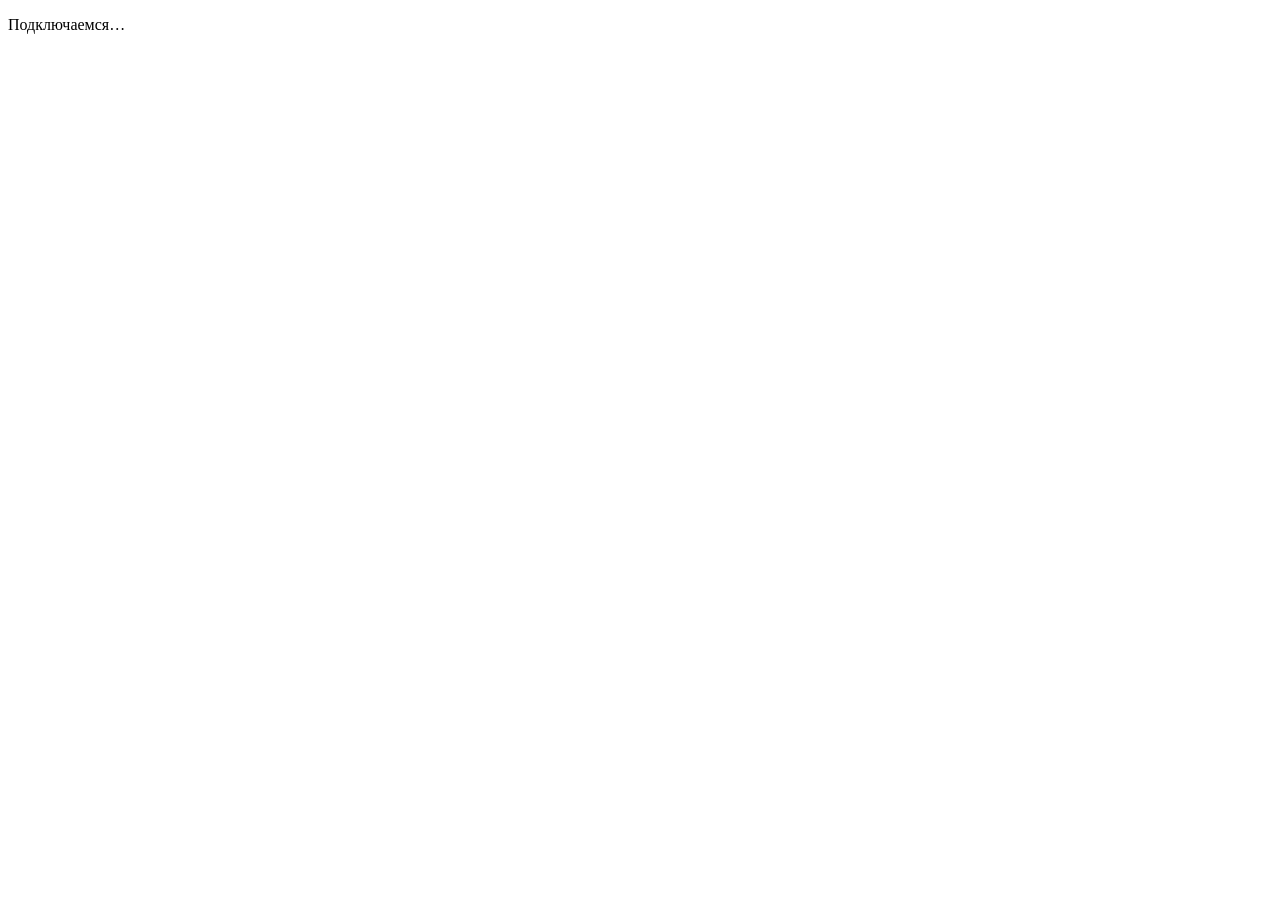
==== commit 42c4b62a: "Add files via upload" ====
--- a/index.html
+++ b/index.html
@@ -1,1902 +1,295 @@
-<!DOCTYPE html>
-<html lang="ru">
-<head>
-<meta charset="utf-8">
-<meta name="viewport" content="width=device-width, initial-scale=1, viewport-fit=cover">
-<meta name="api-base" content="https://couple-calendar-ycu9.onrender.com">
-<title>Календарь на двоих</title>
-<script src="https://telegram.org/js/telegram-web-app.js"></script>
-<style>
-  :root {
-    --bg: var(--tg-theme-bg-color, #ffffff);
-    --bg2: var(--tg-theme-secondary-bg-color, #f2f2f7);
-    --text: var(--tg-theme-text-color, #111111);
-    --hint: var(--tg-theme-hint-color, #8a8a8e);
-    --accent: var(--tg-theme-button-color, #2481cc);
-    --accent-text: var(--tg-theme-button-text-color, #ffffff);
-    --pending: 245, 158, 11;
-    --accepted: 34, 197, 94;
-    --declined: 239, 68, 68;
-    --expired: 138, 138, 142;
-    --todo: 139, 92, 246;
-    --personal: 99, 102, 241;
-    --multi-color-bg: rgba(99, 102, 241, .25);
-    --multi-color-border: rgb(99, 102, 241);
-  }
-  * { box-sizing: border-box; -webkit-tap-highlight-color: transparent; }
-  html, body { margin: 0; background: var(--bg); color: var(--text);
-    font: 16px/1.4 -apple-system, BlinkMacSystemFont, "Segoe UI", Roboto, sans-serif; }
-  body { padding: 12px 14px calc(96px + env(safe-area-inset-bottom, 0px)); max-width: 560px; margin: 0 auto; }
-  button { font: inherit; color: inherit; border: 0; background: none; cursor: pointer; }
-  button:focus-visible, input:focus-visible, select:focus-visible, textarea:focus-visible { outline: 2px solid var(--accent); outline-offset: 2px; }
-  [hidden] { display: none !important; }
-
-  .loading { display: flex; flex-direction: column; align-items: center; gap: 14px; padding: 90px 16px 0; text-align: center; color: var(--hint); }
-  .spinner { width: 34px; height: 34px; border-radius: 50%; border: 3px solid var(--bg2); border-top-color: var(--accent); animation: spin .9s linear infinite; }
-  @keyframes spin { to { transform: rotate(360deg); } }
-  @media (prefers-reduced-motion: reduce) { .spinner { animation-duration: 3s; } }
-
-  .cal-head { display: flex; align-items: center; gap: 6px; margin-bottom: 8px; }
-  .cal-title { font-size: 20px; font-weight: 600; text-transform: capitalize; flex: 1; min-width: 0;
-    text-align: center; cursor: pointer; user-select: none; }
-  .nav { width: 40px; height: 40px; border-radius: 50%; font-size: 22px; color: var(--accent); flex-shrink: 0; }
-  .nav:active { background: var(--bg2); }
-  .today-btn { padding: 6px 10px; border-radius: 10px; background: var(--bg2); color: var(--accent);
-    font-weight: 600; font-size: 13px; flex-shrink: 0; }
-  .today-btn:active { background: rgba(36, 129, 204, .2); }
-
-  .weekdays, .grid { display: grid; grid-template-columns: repeat(7, 1fr); }
-  .weekdays span { text-align: center; font-size: 12px; color: var(--hint); padding: 4px 0; }
-  .grid { gap: 2px; touch-action: pan-y; }
-  .day { position: relative; aspect-ratio: 1 / 1; max-height: 54px; border-radius: 12px;
-    display: flex; flex-direction: column; align-items: center; justify-content: center; gap: 3px;
-    border: 2px solid transparent; font-size: 16px; user-select: none; }
-  .day.today .num { color: var(--accent); font-weight: 700; }
-  .day.selected { border-color: var(--accent); background: var(--bg2); }
-  .day.multi {
-    background: var(--multi-color-bg);
-    border-color: var(--multi-color-border);
-  }
-  .day.multi .num { color: #fff; font-weight: 700; }
-  .day.range-start,
-  .day.range-end { border-radius: 12px; }
-
-  .day .todo-bar { position: absolute; top: 2px; left: 6px; right: 6px; height: 4px;
-    display: flex; gap: 1px; border-radius: 2px; overflow: hidden; }
-  .day .todo-bar i { flex: 1; min-width: 3px; height: 100%; }
-  .day .personal-bar { position: absolute; bottom: 2px; left: 6px; right: 6px; height: 4px;
-    display: flex; gap: 1px; border-radius: 2px; overflow: hidden; }
-  .day .personal-bar i { flex: 1; min-width: 3px; height: 100%; }
-
-  .dots { display: flex; gap: 3px; height: 7px; }
-  .dot { width: 7px; height: 7px; border-radius: 2px; }
-  .dot.pending  { border: 2px solid rgb(var(--pending)); background: transparent; }
-  .dot.accepted { background: rgb(var(--accepted)); }
-  .dot.declined { background: rgb(var(--declined)); }
-  .dot.expired  { border: 2px solid rgb(var(--expired)); background: transparent; }
-
-  .list-title { margin: 20px 0 10px; font-size: 15px; font-weight: 600; color: var(--hint); }
-  .empty { padding: 28px 12px; text-align: center; color: var(--hint); }
-  .card { border-radius: 14px; padding: 12px 14px; margin-bottom: 10px;
-    border-left: 5px solid rgb(var(--c)); background: rgba(var(--c), .13); }
-  .card.pending  { --c: var(--pending); }
-  .card.accepted { --c: var(--accepted); }
-  .card.declined { --c: var(--declined); }
-  .card.expired  { --c: var(--expired); }
-  .card.todo     { --c: var(--todo); }
-  .card.personal { --c: var(--personal); }
-  .card-header { display: flex; justify-content: space-between; align-items: flex-start; gap: 8px; }
-  .card h3 { margin: 0; font-size: 17px; word-break: break-word; flex: 1; }
-  .card .tag { margin-top: 2px; font-size: 13px; color: var(--hint); }
-  .card-actions { display: flex; gap: 6px; }
-  .icon-btn { font-size: 16px; padding: 4px 6px; opacity: .7; border-radius: 6px; }
-  .icon-btn:hover { opacity: 1; background: rgba(0,0,0,.05); }
-  .card p { margin: 4px 0 0; color: var(--text); opacity: .8; white-space: pre-wrap; word-break: break-word; }
-  .meta { margin-top: 8px; font-size: 13px; color: var(--hint); display: flex; justify-content: space-between; gap: 8px; }
-  .meta b { color: rgb(var(--c)); font-weight: 600; }
-  .answer { display: grid; grid-template-columns: 1fr 1fr; gap: 10px; margin-top: 12px; }
-  .answer.one { grid-template-columns: 1fr; }
-  .answer button { padding: 13px 0; border-radius: 12px; font-weight: 600; font-size: 17px; color: #fff; }
-  .answer .yes { background: rgb(var(--accepted)); }
-  .answer .no { background: rgb(var(--declined)); }
-  .answer .soft { background: rgba(0,0,0,.07); color: var(--text); font-size: 15px; padding: 10px 0; }
-  .answer button:disabled { opacity: .5; }
-  .link-btn { display: block; margin: 24px auto 0; padding: 8px; color: var(--hint); font-size: 14px; text-decoration: underline; }
-
-  .stats { margin: 18px 0 4px; padding: 12px 14px; border-radius: 14px; background: var(--bg2); }
-  .stats-title { font-size: 13px; color: var(--hint); margin-bottom: 8px; }
-  .stats-grid { display: grid; grid-template-columns: repeat(3, 1fr); gap: 8px; }
-  .stat-cell { text-align: center; padding: 8px 4px; border-radius: 10px; background: var(--bg); }
-  .stat-cell .num { font-size: 18px; font-weight: 700; }
-  .stat-cell .lbl { font-size: 11px; color: var(--hint); margin-top: 2px; }
-  .stat-cell.accepted .num { color: rgb(var(--accepted)); }
-  .stat-cell.declined .num { color: rgb(var(--declined)); }
-  .stat-cell.pending  .num { color: rgb(var(--pending)); }
-
-  .fab { position: fixed; right: 18px; bottom: calc(18px + env(safe-area-inset-bottom, 0px));
-    width: 58px; height: 58px; border-radius: 50%; background: var(--accent); color: var(--accent-text);
-    font-size: 32px; line-height: 1; box-shadow: 0 4px 14px rgba(0,0,0,.25);
-    transition: transform .18s ease, opacity .18s ease;
-    z-index: 5; }
-  .fab:active { transform: scale(.94); }
-  .fab.fab-hidden { transform: translateY(120px); opacity: 0; pointer-events: none; }
-  @media (prefers-reduced-motion: reduce) { .fab { transition: none; } }
-
-  .overlay { position: fixed; inset: 0; background: rgba(0,0,0,.45); display: flex; align-items: flex-end; z-index: 10; }
-  .sheet { width: 100%; max-width: 560px; margin: 0 auto; background: var(--bg); border-radius: 20px 20px 0 0;
-    max-height: 92vh; overflow-y: auto;
-    padding: 18px 16px calc(18px + env(safe-area-inset-bottom, 0px)); animation: up .18s ease-out; }
-  @keyframes up { from { transform: translateY(40px); opacity: 0; } }
-  @media (prefers-reduced-motion: reduce) { .sheet { animation: none; } }
-  .sheet h2 { margin: 0 0 14px; font-size: 19px; }
-  label { display: block; font-size: 13px; color: var(--hint); margin: 12px 0 4px; }
-  input, select, textarea { width: 100%; padding: 12px; border-radius: 12px; border: 1px solid transparent;
-    background: var(--bg2); color: var(--text); font: inherit; }
-  textarea { resize: none; min-height: 80px; }
-  select:disabled { opacity: .5; }
-  .two { display: grid; grid-template-columns: 1fr 1fr; gap: 10px; min-width: 0; }
-  .two > div { min-width: 0; }
-  input[type="date"], input[type="time"] { min-width: 0; width: 100%; }
-  .row { display: grid; grid-template-columns: 1fr 1.4fr; gap: 10px; margin-top: 18px; }
-  .btn { padding: 14px; border-radius: 12px; font-weight: 600; }
-  .btn.primary { background: var(--accent); color: var(--accent-text); }
-  .btn.ghost { background: var(--bg2); }
-  .btn:disabled { opacity: .5; }
-  .error { color: rgb(var(--declined)); font-size: 14px; margin-top: 10px; min-height: 1em; }
-  .hint { font-size: 13px; color: var(--hint); margin-top: 12px; }
-
-  .sex-ideas-buttons { display: grid; grid-template-columns: 1fr; gap: 8px; margin-top: 6px; }
-  .sex-idea-trigger { padding: 12px 14px; border-radius: 12px; background: var(--bg2); font-size: 15px; font-weight: 500; text-align: left; border: 2px solid transparent; transition: all .15s; display: flex; justify-content: space-between; align-items: center; gap: 8px; }
-  .sex-idea-trigger:active { background: rgba(36, 129, 204, 0.2); }
-  .sex-idea-trigger .trg-count { font-size: 12px; color: var(--accent); font-weight: 700; }
-
-  .chosen-block { margin-top: 12px; padding: 10px 12px; border-radius: 12px;
-    background: rgba(36, 129, 204, .10); border: 1px solid rgba(36, 129, 204, .35); }
-  .chosen-title { font-size: 13px; color: var(--hint); margin-bottom: 8px; }
-  .chosen-chips { display: flex; flex-direction: column; gap: 6px; }
-  .chip { display: flex; align-items: flex-start; gap: 8px; width: 100%;
-    padding: 8px 10px; border-radius: 12px; background: var(--bg);
-    border: 1px solid rgba(36,129,204,.45); font-size: 14px; }
-  .chip .chip-text { flex: 1; word-break: break-word; white-space: normal; }
-  .chip .chip-x { font-size: 16px; opacity: .6; line-height: 1; padding: 0 4px;
-    border-radius: 50%; flex-shrink: 0; }
-  .chip .chip-x:hover { opacity: 1; background: rgba(0,0,0,.06); }
-
-  .todo-colors { display: grid; grid-template-columns: repeat(8, 1fr); gap: 8px; margin-top: 6px; }
-  .todo-color { aspect-ratio: 1; border-radius: 50%; border: 3px solid transparent;
-    transition: transform .1s, border-color .15s; }
-  .todo-color:active { transform: scale(.9); }
-  .todo-color.selected { border-color: var(--text); }
-
-  .checklist { margin-top: 10px; }
-  .checklist-item { display: flex; align-items: center; gap: 10px; padding: 8px 0; border-bottom: 1px solid rgba(0,0,0,.06);
-    touch-action: pan-y; }
-  .checklist-item:last-child { border-bottom: 0; }
-  .checklist-item input[type="checkbox"] { width: 20px; height: 20px; accent-color: rgb(var(--accepted)); flex-shrink: 0; cursor: pointer; padding: 0; }
-  .checklist-item .cl-text { flex: 1; word-break: break-word; }
-  .checklist-item.checked .cl-text { text-decoration: line-through; opacity: .55; }
-  .checklist-item .cl-remove { font-size: 18px; opacity: .5; padding: 2px 8px; border-radius: 6px; }
-  .checklist-item .cl-remove:hover { opacity: 1; background: rgba(0,0,0,.05); }
-
-  .cl-drag { cursor: grab; opacity: .45; padding: 2px 4px; border-radius: 6px;
-    font-size: 18px; line-height: 1; user-select: none; flex-shrink: 0;
-    touch-action: none; letter-spacing: -3px; }
-  .cl-drag:active { cursor: grabbing; opacity: .9; }
-
-  .checklist-item.dragging { opacity: .4; background: rgba(36,129,204,.1); }
-
-  .cl-empty { padding: 8px 0; font-size: 14px; color: var(--hint); }
-  .cl-add-row { display: flex; gap: 8px; margin-top: 10px; }
-  .cl-add-row input { flex: 1; }
-  .cl-add-row button { padding: 0 14px; border-radius: 12px; background: var(--bg2); font-weight: 600; white-space: nowrap; }
-  .cl-add-row button:active { background: var(--accent); color: var(--accent-text); }
-  .card .checklist { background: rgba(0,0,0,.03); border-radius: 10px; padding: 4px 10px; }
-  .card .checklist-item .cl-text { font-size: 15px; }
-  .card .cl-add-row { margin-top: 8px; }
-  .card:has(.checklist) { padding-bottom: 24px; }
-
-  .welcome { text-align: center; padding: 60px 8px 0; }
-  .welcome h1 { font-size: 24px; margin: 0 0 10px; }
-  .welcome p { color: var(--hint); margin: 0 0 24px; }
-  .welcome .btn { display: block; width: 100%; margin-bottom: 10px; }
-
-  .toasts { position: fixed; left: 0; right: 0; top: 14px; display: flex; flex-direction: column; align-items: center; gap: 8px; z-index: 30; pointer-events: none; }
-  .toast { background: var(--text); color: var(--bg); padding: 10px 16px; border-radius: 12px; font-size: 14px; max-width: 90%; }
-
-  .ideas-overlay { position: fixed; inset: 0; background: rgba(0,0,0,.5); display: flex; align-items: flex-end; z-index: 20; }
-  .ideas-sheet { width: 100%; max-width: 560px; margin: 0 auto; background: var(--bg); border-radius: 20px 20px 0 0;
-    max-height: 85vh; display: flex; flex-direction: column;
-    padding: 18px 16px calc(18px + env(safe-area-inset-bottom, 0px)); animation: up .18s ease-out; }
-
-  .ideas-head { display: flex; align-items: center; gap: 8px; margin-bottom: 10px; }
-  .ideas-head h3 { margin: 0; font-size: 18px; flex: 1; min-width: 0; word-break: break-word; }
-  .ideas-head .ideas-add-toggle { padding: 8px 12px; border-radius: 10px; background: var(--bg2);
-    font-weight: 600; font-size: 14px; color: var(--accent); flex-shrink: 0; }
-  .ideas-head .ideas-add-toggle:active { background: rgba(36, 129, 204, .2); }
-
-  .ideas-hint { font-size: 12px; color: var(--hint); margin-bottom: 8px; }
-
-  .idea-form { display: flex; gap: 8px; margin-bottom: 10px; }
-  .idea-form input { flex: 1; }
-  .idea-form button { padding: 0 16px; border-radius: 12px; background: var(--accent); color: var(--accent-text); font-weight: 600; white-space: nowrap; }
-
-  .ideas-list { flex: 1; overflow-y: auto; display: flex; flex-direction: column; gap: 6px; padding-right: 2px; }
-  .idea-item { display: flex; align-items: flex-start; gap: 10px; padding: 10px 12px;
-    border-radius: 12px; background: var(--bg2); font-size: 15px; text-align: left;
-    border: 2px solid transparent; transition: border-color .15s, background .15s; cursor: pointer; }
-  .idea-item .idea-check { width: 22px; height: 22px; flex-shrink: 0; border-radius: 6px;
-    border: 2px solid var(--hint); display: flex; align-items: center; justify-content: center;
-    font-size: 14px; color: transparent; }
-  .idea-item.selected { border-color: var(--accent); background: rgba(36, 129, 204, .12); }
-  .idea-item.selected .idea-check { background: var(--accent); border-color: var(--accent); color: #fff; }
-  .idea-item .idea-text { flex: 1; word-break: break-word; }
-  .idea-item .idea-del { font-size: 16px; opacity: .5; padding: 0 4px; border-radius: 6px; line-height: 1; }
-  .idea-item .idea-del:hover { opacity: 1; background: rgba(0,0,0,.06); }
-
-  .ideas-done { width: 100%; margin-top: 12px; padding: 14px; border-radius: 12px;
-    background: var(--accent); color: var(--accent-text); font-weight: 600; font-size: 16px; }
-
-  .archive-item { padding: 10px 0; border-bottom: 1px solid rgba(0,0,0,.06); display: flex; gap: 10px; align-items: flex-start; }
-  .archive-item:last-child { border-bottom: 0; }
-  .archive-dot { width: 12px; height: 12px; border-radius: 50%; flex-shrink: 0; margin-top: 6px; }
-  .archive-text { flex: 1; word-break: break-word; }
-  .archive-date { font-size: 12px; color: var(--hint); margin-top: 2px; }
-
-  .reaction-row { display: flex; align-items: center; gap: 8px; margin-top: 10px; flex-wrap: wrap; }
-  .reaction-badge { font-size: 22px; padding: 4px 10px; border-radius: 999px;
-    background: var(--bg); border: 2px solid transparent; cursor: pointer; line-height: 1; }
-  .reaction-badge.mine { border-color: var(--accent); background: rgba(36,129,204,.12); }
-  .reaction-add { font-size: 13px; padding: 6px 10px; border-radius: 999px;
-    background: var(--bg2); color: var(--hint); font-weight: 600; }
-  .reaction-add:active { background: rgba(36,129,204,.2); color: var(--accent); }
-
-  .decline-comment { margin: 8px 0 0; padding: 8px 10px; border-radius: 10px;
-    background: rgba(var(--declined), .12); color: var(--text); font-size: 14px;
-    white-space: pre-wrap; word-break: break-word; }
-  .comment-add { display: inline-block; margin-top: 8px; font-size: 13px; padding: 6px 10px;
-    border-radius: 999px; background: var(--bg2); color: var(--hint); font-weight: 600; }
-  .comment-add:active { background: rgba(36,129,204,.2); color: var(--accent); }
-
-  .reaction-picker { position: fixed; left: 50%; bottom: calc(20px + env(safe-area-inset-bottom, 0px));
-    transform: translateX(-50%); z-index: 40; background: var(--bg); border-radius: 16px;
-    box-shadow: 0 6px 24px rgba(0,0,0,.25); padding: 10px 12px; display: flex; gap: 4px;
-    flex-wrap: wrap; justify-content: center; max-width: 92vw; animation: up .15s ease-out; }
-  .reaction-picker button { font-size: 26px; padding: 4px 6px; border-radius: 10px; line-height: 1; }
-  .reaction-picker button:active { background: var(--bg2); }
-
-  .ideas-list-card { margin-top: 10px; display: flex; flex-direction: column; gap: 4px;
-    background: rgba(0,0,0,.03); border-radius: 10px; padding: 6px 10px; }
-  .idea-line { display: flex; align-items: center; gap: 8px; padding: 4px 0; }
-  .idea-line .idea-badge { font-size: 14px; flex-shrink: 0; width: 18px; text-align: center; }
-  .idea-line .idea-text { flex: 1; word-break: break-word; font-size: 14px; }
-  .idea-line .idea-actions { display: flex; gap: 4px; flex-shrink: 0; }
-  .idea-line .idea-yes,
-  .idea-line .idea-no {
-    padding: 4px 10px; border-radius: 8px; font-size: 12px; font-weight: 600; color: #fff;
-  }
-  .idea-line .idea-yes { background: rgb(var(--accepted)); }
-  .idea-line .idea-no  { background: rgb(var(--declined)); }
-  .idea-line .idea-yes:disabled,
-  .idea-line .idea-no:disabled { opacity: .5; }
-
-  .public-check { display: flex; align-items: center; gap: 10px; margin-top: 14px;
-    padding: 12px; border-radius: 12px; background: var(--bg2); cursor: pointer; }
-  .public-check input { width: 20px; height: 20px; accent-color: var(--accent); padding: 0; flex-shrink: 0; }
-  .public-check .pc-text { flex: 1; font-size: 14px; }
-</style>
-</head>
-<body>
-
-<section id="loading" class="loading" role="status">
-  <div class="spinner" id="loadingSpinner" aria-hidden="true"></div>
-  <p id="loadingHint">Подключаемся…</p>
-</section>
-
-<section id="welcome" class="welcome" hidden>
-  <h1>Календарь на двоих</h1>
-  <p>Чтобы начать, отправьте пригласительную ссылку второму человеку. Когда он откроет её в боте, вы будете связаны.</p>
-  <button class="btn primary" id="share">Отправить ссылку партнёру</button>
-  <button class="btn ghost" id="copy">Скопировать ссылку</button>
-</section>
-
-<main id="app" hidden>
-  <div class="cal-head">
-    <button class="nav" id="prev" aria-label="Предыдущий месяц">‹</button>
-    <div class="cal-title" id="title" role="button" tabindex="0" aria-label="Вернуться к текущему месяцу"></div>
-    <button class="nav" id="next" aria-label="Следующий месяц">›</button>
-    <button class="today-btn" id="todayBtn" aria-label="Сегодня">Сегодня</button>
-    <button class="today-btn" id="archiveBtn" aria-label="Архив дел">Архив</button>
-  </div>
-  <div class="weekdays" aria-hidden="true"><span>Пн</span><span>Вт</span><span>Ср</span><span>Чт</span><span>Пт</span><span>Сб</span><span>Вс</span></div>
-  <div class="grid" id="grid"></div>
-
-  <div class="list-title" id="listTitle"></div>
-  <div id="list"></div>
-
-  <div id="statsBlock" class="stats" hidden>
-    <div class="stats-title">Статистика пары</div>
-    <div class="stats-grid" id="statsGrid"></div>
-  </div>
-
-  <button class="link-btn" id="unlink">Отвязать партнёра</button>
-  <button class="fab" id="add" aria-label="Добавить событие">+</button>
-</main>
-
-<div class="overlay" id="overlay" hidden>
-  <div class="sheet" role="dialog" aria-modal="true" aria-labelledby="sheetTitle">
-    <h2 id="sheetTitle">Новое событие</h2>
-
-    <div class="two">
-      <div>
-        <label for="fDate">Дата</label>
-        <input type="date" id="fDate">
-      </div>
-      <div>
-        <label for="fTime">Время</label>
-        <input type="time" id="fTime">
-      </div>
-    </div>
-
-    <label for="fCategory">Категория</label>
-    <select id="fCategory">
-      <option value="rest">Отдых</option>
-      <option value="sex">Секс</option>
-      <option value="shop">Магазин</option>
-      <option value="todo">Дела</option>
-      <option value="personal">Личное</option>
-    </select>
-
-    <div id="todoSection" hidden>
-      <label>Цвет</label>
-      <div class="todo-colors" id="todoColors"></div>
-      <label for="fRemindBefore">Напомнить за</label>
-      <select id="fRemindBefore">
-        <option value="0">Не напоминать</option>
-        <option value="5">5 минут</option>
-        <option value="15">15 минут</option>
-        <option value="30">30 минут</option>
-        <option value="60">1 час</option>
-        <option value="120">2 часа</option>
-        <option value="180">3 часа</option>
-        <option value="360">6 часов</option>
-        <option value="720">12 часов</option>
-        <option value="1440">1 день</option>
-        <option value="2880">2 дня</option>
-      </select>
-      <div class="hint" id="remindHint">Напоминание работает, только если указано время события.</div>
-    </div>
-
-    <div id="personalSection" hidden>
-      <label>Цвет</label>
-      <div class="todo-colors" id="personalColors"></div>
-
-      <label for="fPersonalRemind">Напомнить за</label>
-      <select id="fPersonalRemind">
-        <option value="0">Не напоминать</option>
-        <option value="5">5 минут</option>
-        <option value="15">15 минут</option>
-        <option value="30">30 минут</option>
-        <option value="60">1 час</option>
-        <option value="120">2 часа</option>
-        <option value="180">3 часа</option>
-        <option value="360">6 часов</option>
-        <option value="720">12 часов</option>
-        <option value="1440">1 день</option>
-        <option value="2880">2 дня</option>
-      </select>
-      <div class="hint" id="personalRemindHint">Напоминание работает, только если указано время события.</div>
-
-      <label for="fPersonalDateEnd">Дата окончания (если несколько дней)</label>
-      <input type="date" id="fPersonalDateEnd">
-
-      <label class="public-check">
-        <input type="checkbox" id="fPersonalPublic">
-        <span class="pc-text">Публичное — партнёр увидит и получит уведомление</span>
-      </label>
-      <div class="hint">Если снять галочку — событие видите только вы.</div>
-    </div>
-
-    <div id="sexIdeasSection" hidden>
-      <label>Идеи (откройте категорию — можно выбрать несколько)</label>
-      <div class="sex-ideas-buttons">
-        <button type="button" class="sex-idea-trigger" data-title="🔥 Страстная ночь">
-          <span>🔥 Страстная ночь</span><span class="trg-count" data-count hidden></span>
-        </button>
-        <button type="button" class="sex-idea-trigger" data-title="🌹 Романтический вечер">
-          <span>🌹 Романтический вечер</span><span class="trg-count" data-count hidden></span>
-        </button>
-        <button type="button" class="sex-idea-trigger" data-title="✨ Эксперименты и фантазии">
-          <span>✨ Эксперименты и фантазии</span><span class="trg-count" data-count hidden></span>
-        </button>
-      </div>
-
-      <div id="chosenBlock" class="chosen-block" hidden>
-        <div class="chosen-title">Выбрано: <span id="chosenCount">0</span></div>
-        <div class="chosen-chips" id="chosenChips"></div>
-      </div>
-    </div>
-
-    <div id="checklistSection" hidden>
-      <label>Список покупок</label>
-      <div class="checklist" id="fChecklist"></div>
-      <div class="cl-add-row">
-        <input type="text" id="fClInput" placeholder="Добавить пункт..." maxlength="200" aria-label="Новый пункт списка">
-        <button type="button" id="fClAdd" aria-label="Добавить пункт">+</button>
-      </div>
-    </div>
-
-    <label for="fDesc">Описание (необязательно)</label>
-    <textarea id="fDesc" maxlength="2000"></textarea>
-
-    <div class="hint" id="fHint" hidden>Если изменить дату, время или категорию, партнёру придётся ответить заново.</div>
-
-    <div class="error" id="fError" role="alert"></div>
-    <div class="row">
-      <button class="btn ghost" id="fCancel">Отмена</button>
-      <button class="btn primary" id="fSave">Сохранить</button>
-    </div>
-  </div>
-</div>
-
-<div class="ideas-overlay" id="ideasOverlay" hidden>
-  <div class="ideas-sheet" role="dialog" aria-modal="true">
-    <div class="ideas-head">
-      <h3 id="ideasModalTitle">Идеи</h3>
-      <button type="button" class="ideas-add-toggle" id="addIdeaToggle">+ Добавить</button>
-    </div>
-    <div class="ideas-hint">Отметьте одну или несколько идей — они появятся в блоке «Выбрано».</div>
-
-    <div class="idea-form" id="ideaForm" hidden>
-      <input type="text" id="newIdeaInput" placeholder="Текст новой идеи..." maxlength="300" aria-label="Новая идея">
-      <button type="button" id="addIdeaBtn">ОК</button>
-    </div>
-
-    <div class="ideas-list" id="ideasContainer"></div>
-
-    <button type="button" class="ideas-done" id="ideasDone">Готово</button>
-  </div>
-</div>
-
-<div class="overlay" id="archiveOverlay" hidden>
-  <div class="sheet" role="dialog" aria-modal="true">
-    <h2>Архив дел</h2>
-    <div id="archiveList"></div>
-    <div class="row">
-      <button class="btn ghost" id="archiveClose" style="grid-column: 1 / -1;">Закрыть</button>
-    </div>
-  </div>
-</div>
-
-<div class="toasts" id="toasts" role="status" aria-live="polite"></div>
-
-<script>
-const tg = window.Telegram?.WebApp || {
-  initData: "",
-  ready: () => {},
-  expand: () => {},
-  openTelegramLink: (url) => window.open(url, "_blank")
-};
-try { tg.ready(); tg.expand(); } catch (e) { console.log("Запуск вне Telegram"); }
-
-const $ = (id) => document.getElementById(id);
-const sleep = (ms) => new Promise((r) => setTimeout(r, ms));
-
-const CATEGORIES = {
-  rest: { label: "Отдых",   icon: "🌿" },
-  sex:  { label: "Секс",    icon: "🔥" },
-  shop: { label: "Магазин", icon: "🛒" },
-  todo: { label: "Дела",    icon: "📌" },
-  personal: { label: "Личное", icon: "📝" },
-};
-const STATUS_TEXT = {
-  pending: "⏳ Ждёт ответа", accepted: "✓ Принято", declined: "✕ Отклонено", expired: "Просрочено",
-};
-const MONTHS_FORMAT = new Intl.DateTimeFormat("ru", { month: "long", year: "numeric" });
-const DAY_FORMAT = new Intl.DateTimeFormat("ru", { day: "numeric", month: "long" });
-const RANGE_FORMAT = new Intl.DateTimeFormat("ru", { day: "numeric", month: "short" });
-
-const pad = (n) => String(n).padStart(2, "0");
-const fmt = (y, m, d) => `${y}-${pad(m + 1)}-${pad(d)}`;
-const todayStr = () => { const t = new Date(); return fmt(t.getFullYear(), t.getMonth(), t.getDate()); };
-const parse = (s) => { const [y, m, d] = s.split("-").map(Number); return new Date(y, m - 1, d); };
-const esc = (s) => String(s ?? "").replace(/[&<>"']/g, (c) => ({ "&": "&amp;", "<": "&lt;", ">": "&gt;", '"': "&quot;", "'": "&#39;" }[c]));
-const TZ = (() => { try { return Intl.DateTimeFormat().resolvedOptions().timeZone || ""; } catch { return ""; } })();
-function hexToRgb(hex) {
-  const m = /^#?([a-f\d]{2})([a-f\d]{2})([a-f\d]{2})$/i.exec(hex || "");
-  return m ? `${parseInt(m[1],16)}, ${parseInt(m[2],16)}, ${parseInt(m[3],16)}` : "139, 92, 246";
-}
-function humanizeMinutes(m) {
-  if (m < 60) return `${m} мин`;
-  if (m < 1440) { const h = m / 60; return h % 1 === 0 ? `${h} ч` : `${h.toFixed(1)} ч`; }
-  const d = m / 1440; return d % 1 === 0 ? `${d} дн` : `${d.toFixed(1)} дн`;
-}
-function fmtRange(start, end) {
-  if (!end || end === start) return DAY_FORMAT.format(parse(start));
-  return RANGE_FORMAT.format(parse(start)) + " – " + RANGE_FORMAT.format(parse(end));
-}
-
-let state = {
-  has_partner: false, invite_link: "", events: [], sex_ideas: [],
-  stats: null, todo_colors: [], allowed_reactions: [], allowed_remind_before: [],
-  multi_select: new Set(),
-};
-let selected = todayStr();
-let view = (() => { const t = new Date(); return { y: t.getFullYear(), m: t.getMonth() }; })();
-let editingEvent = null;
-let loaded = false;
-const monthKey = () => `${view.y}-${pad(view.m + 1)}`;
-const monthCache = {};
-
-const API_BASE = (document.querySelector('meta[name="api-base"]')?.content || "").replace(/\/$/, "");
-
-class HttpError extends Error {
-  constructor(message, status) { super(message); this.status = status; }
-}
-
-async function request(path, { method = "GET", body, etag } = {}) {
-  const ctrl = new AbortController();
-  const timer = setTimeout(() => ctrl.abort(), 60000);
-  try {
-    const headers = { "X-Init-Data": tg.initData || "", "X-TZ": TZ };
-    if (body !== undefined) headers["Content-Type"] = "application/json";
-    if (etag) headers["If-None-Match"] = etag;
-    const res = await fetch(API_BASE + "/api" + path, {
-      method, headers, signal: ctrl.signal, cache: "no-store",
-      body: body !== undefined ? JSON.stringify(body) : undefined,
-    });
-    if (res.status === 304) return { status: 304 };
-    const data = await res.json().catch(() => ({}));
-    if (!res.ok) throw new HttpError(data.error || "Что-то пошло не так", res.status);
-    return { status: res.status, data, etag: res.headers.get("ETag") };
-  } catch (e) {
-    if (e instanceof HttpError) throw e;
-    throw new HttpError(e.name === "AbortError" ? "Сервер не отвечает." : "Нет соединения с сервером.", 0);
-  } finally {
-    clearTimeout(timer);
-  }
-}
-const api = async (path, opts) => (await request(path, opts)).data;
-
-function toast(text) {
-  const el = document.createElement("div");
-  el.className = "toast";
-  el.textContent = text;
-  $("toasts").appendChild(el);
-  setTimeout(() => el.remove(), 2800);
-}
-
-function confirmDialog(message, onYes) {
-  try {
-    if (tg.showConfirm) { tg.showConfirm(message, (ok) => { if (ok) onYes(); }); return; }
-  } catch (e) {}
-  if (confirm(message)) onYes();
-}
-
-function openCommentDialog(initial, onConfirm) {
-  const overlay = document.createElement("div");
-  overlay.className = "overlay";
-  overlay.innerHTML = `
-    <div class="sheet" role="dialog" aria-modal="true">
-      <h2>Комментарий</h2>
-      <label for="commentText">Текст комментария</label>
-      <textarea id="commentText" maxlength="500" placeholder="Например: не смогу в этот день..."></textarea>
-      <div class="row">
-        <button class="btn ghost" id="commentCancel">Отмена</button>
-        <button class="btn primary" id="commentOk">Сохранить</button>
-      </div>
-    </div>
-  `;
-  document.body.appendChild(overlay);
-  const ta = overlay.querySelector("#commentText");
-  ta.value = initial || "";
-  const close = () => overlay.remove();
-  overlay.addEventListener("click", (e) => { if (e.target === overlay) close(); });
-  overlay.querySelector("#commentCancel").onclick = close;
-  overlay.querySelector("#commentOk").onclick = () => {
-    const comment = ta.value.trim().slice(0, 500);
-    close();
-    onConfirm(comment);
-  };
-  setTimeout(() => ta.focus(), 50);
-}
-
-let etag = null, etagKey = "";
-
-async function load(silent = false) {
-  const key = monthKey();
-  try {
-    const r = await request("/state?month=" + key, { etag: etagKey === key ? etag : null });
-    if (key !== monthKey()) return;
-    if (r.status === 304) return;
-    state = { ...state, ...r.data };
-    if (!(state.multi_select instanceof Set)) state.multi_select = new Set();
-    etag = r.etag; etagKey = key;
-    monthCache[key] = state.events;
-    render();
-  } catch (e) {
-    if (!loaded) throw e;
-    if (!silent) toast(e.message);
-  }
-}
-
-async function bootstrap() {
-  const hint = $("loadingHint");
-  const slow = setTimeout(() => { hint.textContent = "Сервер просыпается, это может занять до минуты…"; }, 5000);
-  for (;;) {
-    try { await load(); break; }
-    catch (e) {
-      if (e.status === 401) {
-        clearTimeout(slow);
-        $("loadingSpinner").hidden = true;
-        hint.textContent = "Откройте приложение через бота в Telegram.";
-        return;
-      }
-      hint.textContent = e.message + " Пробуем снова…";
-      await sleep(3000);
-    }
-  }
-  clearTimeout(slow);
-  loaded = true;
-  $("loading").hidden = true;
-  render();
-  startPolling();
-}
-
-function render() {
-  $("welcome").hidden = state.has_partner;
-  // Приложение показываем всегда, если есть партнёр или личные события без пары.
-  const canShowApp = state.has_partner || (state.events && state.events.length > 0);
-  $("app").hidden = !canShowApp;
-  if (canShowApp) { renderCalendar(); renderList(); renderStats(); }
-}
-
-function renderStats() {
-  const block = $("statsBlock");
-  const grid = $("statsGrid");
-  const s = state.stats;
-  if (!s || (!s.total && !s.pending && !s.accepted && !s.declined)) {
-    block.hidden = true;
-    return;
-  }
-  block.hidden = false;
-  grid.innerHTML = `
-    <div class="stat-cell pending"><div class="num">${s.pending}</div><div class="lbl">Ждут</div></div>
-    <div class="stat-cell accepted"><div class="num">${s.accepted}</div><div class="lbl">Принято</div></div>
-    <div class="stat-cell declined"><div class="num">${s.declined}</div><div class="lbl">Отклонено</div></div>
-  `;
-}
-
-function statusKey(e) { return e.status === "pending" && e.date < todayStr() ? "expired" : e.status; }
-
-function dayHasDate(event, date) {
-  const end = event.date_end || event.date;
-  return date >= event.date && date <= end;
-}
-
-function renderCalendar() {
-  $("title").textContent = MONTHS_FORMAT.format(new Date(view.y, view.m, 1));
-
-  // Раскладываем события по дням с учётом диапазона
-  const byDay = {};
-  for (const e of state.events) {
-    const start = e.date;
-    const end = e.date_end || e.date;
-    if (!start || !end) continue;
-    const startD = parse(start), endD = parse(end);
-    const cur = new Date(startD);
-    while (cur <= endD) {
-      const key = fmt(cur.getFullYear(), cur.getMonth(), cur.getDate());
-      (byDay[key] ||= []).push(e);
-      cur.setDate(cur.getDate() + 1);
-    }
-  }
-
-  const offset = (new Date(view.y, view.m, 1).getDay() + 6) % 7;
-  const days = new Date(view.y, view.m + 1, 0).getDate();
-  const today = todayStr();
-  const multi = state.multi_select || new Set();
-  let html = "";
-  for (let i = 0; i < offset; i++) html += "<div></div>";
-  for (let d = 1; d <= days; d++) {
-    const date = fmt(view.y, view.m, d);
-    const list = byDay[date] || [];
-
-    const todos = list.filter(x => x.category === "todo").slice().sort((a, b) => a.id - b.id);
-    const todoBar = todos.length
-      ? `<span class="todo-bar" aria-hidden="true">${todos.map(t =>
-          `<i style="background:${esc(t.color || "#8b5cf6")}"></i>`).join("")}</span>`
-      : "";
-
-    const personals = list.filter(x => x.category === "personal").slice().sort((a, b) => a.id - b.id);
-    const personalBar = personals.length
-      ? `<span class="personal-bar" aria-hidden="true">${personals.map(t =>
-          `<i style="background:${esc(t.color || "#6366f1")}"></i>`).join("")}</span>`
-      : "";
-
-    const nonTodos = list.filter(x => x.category !== "todo" && x.category !== "personal");
-    const st = new Set(nonTodos.map(statusKey));
-    const dots = ["pending", "accepted", "declined", "expired"]
-      .filter((s) => st.has(s)).map((s) => `<i class="dot ${s}"></i>`).join("");
-
-    const isMulti = multi.has(date);
-    const cls = ["day",
-      date === today && "today",
-      date === selected && "selected",
-      isMulti && "multi",
-    ].filter(Boolean).join(" ");
-    const label = DAY_FORMAT.format(new Date(view.y, view.m, d))
-      + (list.length ? `, событий: ${list.length}` : "");
-    html += `<button class="${cls}" data-date="${date}" aria-pressed="${isMulti}" aria-label="${esc(label)}">
-               ${todoBar}
-               <span class="num">${d}</span><span class="dots" aria-hidden="true">${dots}</span>
-               ${personalBar}
-             </button>`;
-  }
-  $("grid").innerHTML = html;
-}
-
-function checklistHtml(e) {
-  const items = (e.checklist || []).map((it) => `
-    <div class="checklist-item${it.checked ? " checked" : ""}" data-item="${it.id}">
-      <span class="cl-drag" data-cl-drag role="button" tabindex="0" aria-label="Перетащить">⋮⋮</span>
-      <input type="checkbox" ${it.checked ? "checked" : ""} data-cl-toggle aria-label="${esc(it.text)}">
-      <span class="cl-text">${esc(it.text)}</span>
-      <button type="button" class="cl-remove" data-cl-remove aria-label="Удалить пункт «${esc(it.text)}»">×</button>
-    </div>`).join("");
-  return `<div class="checklist">${items || '<div class="cl-empty">Список пока пуст</div>'}</div>
-    <div class="cl-add-row">
-      <input type="text" class="cl-input" maxlength="200" placeholder="Добавить пункт..." aria-label="Новый пункт списка">
-      <button type="button" data-cl-add aria-label="Добавить пункт">+</button>
-    </div>`;
-}
-
-function answerHtml(e, expired) {
-  if (e.category === "shop" || e.category === "todo" || e.category === "personal") return "";
-  if (e.is_creator) return "";
-  if (e.status === "pending") {
-    return expired ? "" : `<div class="answer">
-      <button class="yes" data-status="accepted">Да</button>
-      <button class="no" data-status="declined">Нет</button></div>`;
-  }
-  if (e.status === "accepted") {
-    return `<div class="answer one"><button class="soft" data-status="declined">Отказаться</button></div>`;
-  }
-  return `<div class="answer one"><button class="soft" data-status="accepted">Всё-таки принять</button></div>`;
-}
-
-function reactionHtml(e) {
-  if (e.category === "shop" || e.category === "todo" || e.category === "personal") return "";
-  if (e.status !== "accepted" && e.status !== "declined") return "";
-  const mine = e.reaction_mine || "";
-  const partner = e.reaction_partner || "";
-  const parts = [];
-  if (mine) {
-    parts.push(`<span class="reaction-badge mine" data-reaction-toggle title="Ваша реакция">${esc(mine)}</span>`);
-  }
-  if (partner) {
-    parts.push(`<span class="reaction-badge" title="Реакция партнёра">${esc(partner)}</span>`);
-  }
-  if (e.status !== "accepted") return parts.join("");
-  parts.push(`<button type="button" class="reaction-add" data-reaction-open aria-label="Поставить реакцию">😊+</button>`);
-  return `<div class="reaction-row">${parts.join("")}</div>`;
-}
-
-function ideasHtml(e) {
-  if (e.category !== "sex") return "";
-  if (!e.ideas || !e.ideas.length) return "";
-  const rows = e.ideas.map(it => {
-    const eff = it.effective || "";
-    const badge = eff === "accepted" ? "✅" : eff === "declined" ? "❌" : "⏳";
-    const canPress = e.can_respond_ideas && !it.status;
-    const buttons = canPress
-      ? `<button type="button" class="idea-yes" data-idea-yes="${it.idx}" aria-label="Да">Да</button>
-         <button type="button" class="idea-no"  data-idea-no="${it.idx}"  aria-label="Нет">Нет</button>`
-      : "";
-    return `<div class="idea-line" data-idea-idx="${it.idx}">
-      <span class="idea-badge">${badge}</span>
-      <span class="idea-text">${esc(it.text)}</span>
-      <span class="idea-actions">${buttons}</span>
-    </div>`;
-  }).join("");
-  return `<div class="ideas-list-card">${rows}</div>`;
-}
-
-function declineCommentHtml(e) {
-  if (e.category === "shop" || e.category === "todo" || e.category === "personal") return "";
-  if (e.status !== "declined") return "";
-
-  const cCreator = e.decline_comment_creator || "";
-  const cTarget  = e.decline_comment_target || "";
-  const mine = e.my_decline_comment || "";
-
-  const lines = [];
-  if (cCreator) lines.push(`<p class="decline-comment">💬 Автор: ${esc(cCreator)}</p>`);
-  if (cTarget)  lines.push(`<p class="decline-comment">💬 Партнёр: ${esc(cTarget)}</p>`);
-
-  const button = `<button type="button" class="comment-add" data-comment-open>${
-    mine ? "✏️ Изменить свой комментарий" : "💬 Оставить комментарий"
-  }</button>`;
-
-  return `${lines.join("")}${button}`;
-}
-
-function cardHtml(e) {
-  const cat = CATEGORIES[e.category] || CATEGORIES.rest;
-  const sk = statusKey(e);
-  const isShop = e.category === "shop";
-  const isTodo = e.category === "todo";
-  const isPersonal = e.category === "personal";
-  const isRange = (e.date_end && e.date_end !== e.date);
-  const remindText = ((isTodo || isPersonal) && e.remind_before && e.time)
-    ? ` · 🔔 за ${humanizeMinutes(e.remind_before)}`
-    : "";
-  const dateLabel = fmtRange(e.date, e.date_end);
-  const tag = `${cat.icon} ${cat.label} · ${dateLabel}${e.time ? " · " + esc(e.time) : ""}${remindText}`;
-
-  const cardCls = isPersonal ? "personal" : (isTodo ? "todo" : (isShop ? "accepted" : sk));
-  const cardStyle = ((isTodo || isPersonal) && e.color) ? ` style="--c: ${hexToRgb(e.color)};"` : "";
-
-  const canEdit = e.can_edit !== undefined ? e.can_edit : e.is_creator;
-  const actions = (canEdit)
-    ? `<div class="card-actions">
-         <button class="icon-btn edit-btn" aria-label="Редактировать" title="Редактировать">✏️</button>
-         <button class="icon-btn delete-btn" aria-label="Удалить" title="Удалить">🗑️</button>
-       </div>` : "";
-
-  const statusLabel = (isShop || isTodo || isPersonal) ? "" : `<b>${STATUS_TEXT[sk]}</b>`;
-
-  let privacy = "";
-  if (isPersonal) {
-    privacy = e.visibility === "private"
-      ? `<div class="tag" style="margin-top:2px;color:rgb(var(--personal));font-weight:600;">🔒 Только для вас</div>`
-      : `<div class="tag" style="margin-top:2px;color:rgb(var(--personal));font-weight:600;">🌐 Общее с партнёром</div>`;
-  }
-
-  return `<article class="card ${cardCls}" data-id="${e.id}"${cardStyle}>
-    <div class="card-header">
-      <div style="flex:1;min-width:0"><h3>${esc(e.title)}</h3><div class="tag">${tag}</div>${privacy}</div>
-      ${actions}
-    </div>
-    ${isShop ? checklistHtml(e) : (e.description ? `<p>${esc(e.description)}</p>` : "")}
-    ${isShop && e.description ? `<p>${esc(e.description)}</p>` : ""}
-    ${ideasHtml(e)}
-    ${reactionHtml(e)}
-    ${declineCommentHtml(e)}
-    <div class="meta"><span>${e.is_creator ? "От вас" : "От партнёра"}</span>${statusLabel}</div>
-    ${answerHtml(e, sk === "expired")}
-  </article>`;
-}
-
-const sigs = new WeakMap();
-function reconcile(container, items) {
-  if (!items.length) { container.replaceChildren(); return false; }
-  [...container.children].forEach((c) => { if (!c.dataset.id) c.remove(); });
-  const existing = new Map([...container.children].map((c) => [c.dataset.id, c]));
-  let prev = null;
-  for (const it of items) {
-    let el = existing.get(it.id);
-    if (!el || sigs.get(el) !== it.html) {
-      const tpl = document.createElement("template");
-      tpl.innerHTML = it.html.trim();
-      const fresh = tpl.content.firstElementChild;
-      sigs.set(fresh, it.html);
-      if (el) {
-        const oldInput = el.querySelector(".cl-input");
-        const typed = oldInput ? oldInput.value : "";
-        const hadFocus = oldInput && oldInput === document.activeElement;
-        const sel = hadFocus ? [oldInput.selectionStart, oldInput.selectionEnd] : null;
-        el.replaceWith(fresh);
-        const newInput = fresh.querySelector(".cl-input");
-        if (newInput && typed) newInput.value = typed;
-        if (newInput && hadFocus) {
-          newInput.focus({ preventScroll: true });
-          try { newInput.setSelectionRange(sel[0], sel[1]); } catch (e) {}
-        }
-      }
-      el = fresh;
-    }
-    existing.delete(it.id);
-    const expected = prev ? prev.nextElementSibling : container.firstElementChild;
-    if (el !== expected) container.insertBefore(el, expected);
-    prev = el;
-  }
-  existing.forEach((el) => el.remove());
-  return true;
-}
-
-function renderList() {
-  $("listTitle").textContent = "События · " + DAY_FORMAT.format(parse(selected));
-  const items = state.events
-    .filter((e) => dayHasDate(e, selected))
-    .map((e) => ({ id: String(e.id), html: cardHtml(e) }));
-  if (!reconcile($("list"), items)) {
-    $("list").innerHTML = `<div class="empty">На этот день ничего нет. Нажмите «+», чтобы добавить событие.</div>`;
-  }
-}
-
-// === Мультивыделение + свайп на календаре ===
-let gridDrag = null; // { pointerId, anchor, swiping }
-
-function dayElFromPoint(x, y) {
-  const el = document.elementFromPoint(x, y);
-  return el ? el.closest(".day") : null;
-}
-
-function applyMultiSelect(dates) {
-  state.multi_select = new Set(dates);
-  updateMultiColorPreview();
-  renderCalendar();
-}
-
-function clearMultiSelect() {
-  state.multi_select = new Set();
-  updateMultiColorPreview();
-  renderCalendar();
-}
-
-function updateMultiColorPreview() {
-  const hex = formColor || "";
-  if (hex) {
-    const rgb = hexToRgb(hex);
-    document.documentElement.style.setProperty("--multi-color-bg", `rgba(${rgb}, .35)`);
-    document.documentElement.style.setProperty("--multi-color-border", `rgb(${rgb})`);
-  } else {
-    document.documentElement.style.setProperty("--multi-color-bg", "rgba(99, 102, 241, .25)");
-    document.documentElement.style.setProperty("--multi-color-border", "rgb(99, 102, 241)");
-  }
-}
-
-$("grid").addEventListener("pointerdown", (ev) => {
-  if (ev.button !== undefined && ev.button !== 0) return;
-  const day = ev.target.closest(".day");
-  if (!day) return;
-  if (!$("overlay").hidden || !$("ideasOverlay").hidden || !$("archiveOverlay").hidden) return;
-
-  gridDrag = {
-    pointerId: ev.pointerId,
-    anchor: day.dataset.date,
-    swiping: false,
-    moved: false,
-    startX: ev.clientX,
-    startY: ev.clientY,
-  };
-  applyMultiSelect([day.dataset.date]);
-  try { $("grid").setPointerCapture(ev.pointerId); } catch (e) {}
-});
-
-$("grid").addEventListener("pointermove", (ev) => {
-  if (!gridDrag || gridDrag.pointerId !== ev.pointerId) return;
-  const dx = Math.abs(ev.clientX - gridDrag.startX);
-  const dy = Math.abs(ev.clientY - gridDrag.startY);
-  if (!gridDrag.moved && (dx > 6 || dy > 6)) gridDrag.moved = true;
-
-  // Свайп по горизонтали — мультивыделение; вертикаль отдаём браузеру (скролл).
-  if (dx <= dy && dy > 6) return;
-
-  const day = dayElFromPoint(ev.clientX, ev.clientY);
-  if (!day) return;
-
-  const a = gridDrag.anchor;
-  const b = day.dataset.date;
-  if (!a || !b) return;
-  const [lo, hi] = a <= b ? [a, b] : [b, a];
-
-  const dates = [];
-  const cur = parse(lo), end = parse(hi);
-  while (cur <= end) {
-    dates.push(fmt(cur.getFullYear(), cur.getMonth(), cur.getDate()));
-    cur.setDate(cur.getDate() + 1);
-  }
-  if (dates.length > 1) gridDrag.swiping = true;
-  applyMultiSelect(dates);
-});
-
-function endGridDrag(ev) {
-  if (!gridDrag || gridDrag.pointerId !== ev.pointerId) return;
-  const wasSwipe = gridDrag.swiping;
-  const dates = [...state.multi_select];
-  const moved = gridDrag.moved;
-  gridDrag = null;
-
-  if (!dates.length) return;
-
-  if (wasSwipe && dates.length > 0) {
-    // свайп → открываем форму personal с диапазоном
-    openFormForRange(dates);
-    return;
-  }
-  // обычный тап — переключаем selected (показываем список)
-  if (!moved) {
-    selected = dates[0];
-    tg.HapticFeedback?.selectionChanged();
-    renderCalendar();
-    renderList();
-  } else {
-    // сброс, если это был не свайп и не тап
-    clearMultiSelect();
-  }
-}
-$("grid").addEventListener("pointerup", endGridDrag);
-$("grid").addEventListener("pointercancel", (ev) => {
-  if (!gridDrag || gridDrag.pointerId !== ev.pointerId) return;
-  gridDrag = null;
-  clearMultiSelect();
-});
-
-function shiftMonth(delta) {
-  const d = new Date(view.y, view.m + delta, 1);
-  view = { y: d.getFullYear(), m: d.getMonth() };
-  const t = new Date();
-  const sameAsToday = view.y === t.getFullYear() && view.m === t.getMonth();
-  selected = sameAsToday ? todayStr() : fmt(view.y, view.m, 1);
-  state.events = monthCache[monthKey()] || [];
-  clearMultiSelect();
-  renderCalendar();
-  renderList();
-  load();
-}
-$("prev").onclick = () => shiftMonth(-1);
-$("next").onclick = () => shiftMonth(1);
-
-function goToday() {
-  const t = new Date();
-  view = { y: t.getFullYear(), m: t.getMonth() };
-  selected = todayStr();
-  state.events = monthCache[monthKey()] || [];
-  clearMultiSelect();
-  renderCalendar();
-  renderList();
-  load();
-  tg.HapticFeedback?.selectionChanged();
-}
-$("todayBtn").onclick = goToday;
-
-(() => {
-  const title = $("title");
-  let timer = null;
-  const start = () => { timer = setTimeout(() => { timer = null; goToday(); }, 600); };
-  const cancel = () => { if (timer) { clearTimeout(timer); timer = null; } };
-  title.addEventListener("pointerdown", start);
-  title.addEventListener("pointerup", cancel);
-  title.addEventListener("pointercancel", cancel);
-  title.addEventListener("pointerleave", cancel);
-  title.addEventListener("keydown", (e) => { if (e.key === "Enter" || e.key === " ") { e.preventDefault(); goToday(); } });
-})();
-
-function replaceEvent(updated) {
-  const i = state.events.findIndex((e) => e.id === updated.id);
-  if (i >= 0) state.events[i] = updated; else state.events.push(updated);
-  monthCache[monthKey()] = state.events;
-  etag = null;
-  renderCalendar();
-  renderList();
-}
-
-let pendingOps = 0;
-let opChain = Promise.resolve();
-function queueOp(fn) {
-  pendingOps++;
-  const run = opChain.then(fn);
-  opChain = run.catch(() => {}).then(() => { pendingOps--; });
-  return run;
-}
-const lastOp = () => pendingOps <= 1;
-
-function findEvent(id) { return state.events.find((e) => String(e.id) === String(id)); }
-
-function toggleItem(eventId, itemId, checked) {
-  const ev = findEvent(eventId);
-  const it = ev?.checklist.find((x) => String(x.id) === String(itemId));
-  if (!it) return;
-  it.checked = checked;
-  renderList();
-  queueOp(async () => {
-    try {
-      const updated = await api(`/events/${eventId}/items/${itemId}`, { method: "PUT", body: { checked } });
-      tg.HapticFeedback?.selectionChanged();
-      if (lastOp()) replaceEvent(updated);
-    } catch (e) { toast(e.message); await load(); }
-  });
-}
-
-function removeItem(eventId, itemId) {
-  const ev = findEvent(eventId);
-  if (!ev) return;
-  ev.checklist = ev.checklist.filter((x) => String(x.id) !== String(itemId));
-  renderList();
-  queueOp(async () => {
-    try {
-      const updated = await api(`/events/${eventId}/items/${itemId}`, { method: "DELETE" });
-      if (lastOp()) replaceEvent(updated);
-    } catch (e) { toast(e.message); await load(); }
-  });
-}
-
-function addItem(eventId, input) {
-  const text = input.value.trim();
-  if (!text) return;
-  input.value = "";
-  queueOp(async () => {
-    try {
-      const updated = await api(`/events/${eventId}/items`, { method: "POST", body: { text } });
-      tg.HapticFeedback?.selectionChanged();
-      if (lastOp()) replaceEvent(updated);
-    } catch (e) {
-      toast(e.message);
-      const again = [...document.querySelectorAll(".cl-input")].find((i) => i.closest(".card")?.dataset.id === String(eventId));
-      if (again && !again.value) again.value = text;
-    }
-  });
-}
-
-function moveItem(eventId, itemId, newPosition) {
-  const ev = findEvent(eventId);
-  if (!ev) return;
-  const idx = ev.checklist.findIndex(x => String(x.id) === String(itemId));
-  if (idx < 0) return;
-  newPosition = Math.max(0, Math.min(newPosition, ev.checklist.length - 1));
-  if (idx === newPosition) return;
-  const [moved] = ev.checklist.splice(idx, 1);
-  ev.checklist.splice(newPosition, 0, moved);
-  renderList();
-  tg.HapticFeedback?.selectionChanged();
-  queueOp(async () => {
-    try {
-      const updated = await api(
-        `/events/${eventId}/items/${itemId}/move`,
-        { method: "POST", body: { position: newPosition } }
-      );
-      if (lastOp()) replaceEvent(updated);
-    } catch (e) { toast(e.message); await load(); }
-  });
-}
-
-// Drag & drop для ручки ⋮⋮
-let dragState = null;
-
-function onDragStart(ev) {
-  const handle = ev.target.closest("[data-cl-drag]");
-  if (!handle) return;
-  const item = handle.closest(".checklist-item");
-  const card = handle.closest(".card");
-  if (!item || !card) return;
-
-  ev.preventDefault();
-  const rect = item.getBoundingClientRect();
-  dragState = {
-    eventId: card.dataset.id,
-    itemId: item.dataset.item,
-    el: item,
-    pointerOffsetY: ev.clientY - rect.top,
-    pointerId: ev.pointerId,
-  };
-  item.classList.add("dragging");
-  try { handle.setPointerCapture(ev.pointerId); } catch (e) {}
-}
-
-function onDragMove(ev) {
-  if (!dragState) return;
-  ev.preventDefault();
-  const list = dragState.el.parentElement;
-  const items = [...list.querySelectorAll(".checklist-item")].filter(x => x !== dragState.el);
-  let closest = null;
-  let closestDist = Infinity;
-  for (const el of items) {
-    const rect = el.getBoundingClientRect();
-    const mid = rect.top + rect.height / 2;
-    const dist = Math.abs(ev.clientY - mid);
-    if (dist < closestDist) { closestDist = dist; closest = el; }
-  }
-  if (!closest) return;
-  const rect = closest.getBoundingClientRect();
-  const after = ev.clientY > rect.top + rect.height / 2;
-  if (after) {
-    list.insertBefore(dragState.el, closest.nextSibling);
-  } else {
-    list.insertBefore(dragState.el, closest);
-  }
-}
-
-function onDragEnd() {
-  if (!dragState) return;
-  const { eventId, itemId, el } = dragState;
-  el.classList.remove("dragging");
-  const list = el.parentElement;
-  const items = [...list.querySelectorAll(".checklist-item")];
-  const newPos = items.indexOf(el);
-  const idsNow = items.map(x => String(x.dataset.item));
-  dragState = null;
-
-  const ev = findEvent(eventId);
-  if (!ev) { renderList(); return; }
-  const oldOrder = ev.checklist.map(x => String(x.id));
-  if (idsNow.join(",") === oldOrder.join(",")) {
-    return;
-  }
-  moveItem(eventId, itemId, newPos);
-}
-
-$("list").addEventListener("pointerdown", onDragStart);
-$("list").addEventListener("pointermove", onDragMove);
-$("list").addEventListener("pointerup", onDragEnd);
-$("list").addEventListener("pointercancel", () => {
-  if (!dragState) return;
-  dragState.el.classList.remove("dragging");
-  dragState = null;
-  renderList();
-});
-
-let reactionPickerEl = null;
-function openReactionPicker(event) {
-  closeReactionPicker();
-  const list = (state.allowed_reactions && state.allowed_reactions.length)
-    ? state.allowed_reactions : ["❤️","🔥","😍","😂","👍","🎉","😮","🥰"];
-  const el = document.createElement("div");
-  el.className = "reaction-picker";
-  el.innerHTML = list.map(r => `<button type="button" data-r="${r}">${r}</button>`).join("")
-                + `<button type="button" data-r="" title="Убрать">✖️</button>`;
-  document.body.appendChild(el);
-  reactionPickerEl = el;
-  el.addEventListener("click", async (e) => {
-    e.stopPropagation();
-    const b = e.target.closest("[data-r]");
-    if (!b) return;
-    const emoji = b.dataset.r;
-    closeReactionPicker();
-    try {
-      const updated = await api(`/events/${event.id}/reaction`, { method: "POST", body: { emoji } });
-      replaceEvent(updated);
-      tg.HapticFeedback?.notificationOccurred("success");
-    } catch (err) { toast(err.message); }
-  });
-  setTimeout(() => {
-    document.addEventListener("pointerdown", outsideCloseReaction);
-  }, 0);
-}
-function outsideCloseReaction(e) {
-  if (reactionPickerEl && !reactionPickerEl.contains(e.target)) closeReactionPicker();
-}
-function closeReactionPicker() {
-  if (reactionPickerEl) { reactionPickerEl.remove(); reactionPickerEl = null; }
-  document.removeEventListener("pointerdown", outsideCloseReaction);
-}
-
-$("list").addEventListener("click", async (ev) => {
-  const card = ev.target.closest(".card");
-  if (!card) return;
-  const eventId = card.dataset.id;
-  const event = findEvent(eventId);
-  if (!event) return;
-
-  const ideaYes = ev.target.closest("[data-idea-yes]");
-  const ideaNo  = ev.target.closest("[data-idea-no]");
-  if (ideaYes || ideaNo) {
-    const btn = ideaYes || ideaNo;
-    const idx = Number(btn.dataset.ideaYes ?? btn.dataset.ideaNo);
-    const status = ideaYes ? "accepted" : "declined";
-    const line = ev.target.closest(".idea-line");
-    if (line) line.querySelectorAll("button").forEach(b => (b.disabled = true));
-    try {
-      const updated = await api(`/events/${eventId}/idea`, { method: "POST", body: { idx, status } });
-      replaceEvent(updated);
-      tg.HapticFeedback?.notificationOccurred("success");
-    } catch (err) {
-      toast(err.message);
-      await load(true);
-    }
-    return;
-  }
-
-  if (ev.target.closest("[data-reaction-open]") || ev.target.closest("[data-reaction-toggle]")) {
-    if (event.category === "shop" || event.category === "todo" || event.category === "personal") return;
-    if (event.status !== "accepted") return;
-    openReactionPicker(event);
-    return;
-  }
-
-  if (ev.target.closest("[data-comment-open]")) {
-    if (event.category === "shop" || event.category === "todo" || event.category === "personal") return;
-    if (event.status !== "declined") return;
-    openCommentDialog(event.my_decline_comment || "", async (comment) => {
-      try {
-        const updated = await api(`/events/${eventId}/comment`, { method: "POST", body: { comment } });
-        replaceEvent(updated);
-        tg.HapticFeedback?.notificationOccurred("success");
-      } catch (err) { toast(err.message); }
-    });
-    return;
-  }
-
-  const toggle = ev.target.closest("[data-cl-toggle]");
-  if (toggle) { toggleItem(eventId, toggle.closest("[data-item]").dataset.item, toggle.checked); return; }
-
-  const remove = ev.target.closest("[data-cl-remove]");
-  if (remove) { removeItem(eventId, remove.closest("[data-item]").dataset.item); return; }
-
-  if (ev.target.closest("[data-cl-add]")) { addItem(eventId, card.querySelector(".cl-input")); return; }
-
-  const statusBtn = ev.target.closest("[data-status]");
-  if (statusBtn) {
-    const newStatus = statusBtn.dataset.status;
-    if (newStatus === "declined") {
-      openCommentDialog(event.my_decline_comment || "", async (comment) => {
-        try {
-          const updated = await api(`/events/${eventId}/respond`, { method: "POST", body: { status: "declined", comment } });
-          replaceEvent(updated);
-          tg.HapticFeedback?.notificationOccurred("success");
-        } catch (e) { toast(e.message); await load(); }
-      });
-      return;
-    }
-    statusBtn.parentElement.querySelectorAll("button").forEach((b) => (b.disabled = true));
-    try {
-      const updated = await api(`/events/${eventId}/respond`, { method: "POST", body: { status: newStatus } });
-      replaceEvent(updated);
-      tg.HapticFeedback?.notificationOccurred("success");
-    } catch (e) { toast(e.message); await load(); }
-    return;
-  }
-
-  if (ev.target.closest(".edit-btn")) { openForm(event); return; }
-
-  if (ev.target.closest(".delete-btn")) {
-    confirmDialog("Удалить это событие?", async () => {
-      try {
-        await api(`/events/${eventId}`, { method: "DELETE" });
-        tg.HapticFeedback?.notificationOccurred("success");
-        toast("Удалено");
-        etag = null;
-        await load();
-      } catch (e) { toast(e.message); }
-    });
-  }
-});
-
-$("list").addEventListener("keydown", (ev) => {
-  if (ev.key === "Enter" && ev.target.classList?.contains("cl-input")) {
-    ev.preventDefault();
-    addItem(ev.target.closest(".card").dataset.id, ev.target);
-  }
-});
-
-let formChecklist = [];
-let selectedIdeas = [];
-let currentCategoryTitle = "";
-let formColor = "";
-const todoColorsFallback = ["#ef4444","#f97316","#eab308","#22c55e","#14b8a6","#3b82f6","#8b5cf6","#ec4899"];
-
-function availableTodoColors() {
-  return (state.todo_colors && state.todo_colors.length) ? state.todo_colors : todoColorsFallback;
-}
-
-function updateRemindAvailability() {
-  const cat = $("fCategory").value;
-  const hasTime = !!$("fTime").value;
-  const isTodo = cat === "todo";
-  const isPersonal = cat === "personal";
-  const sel = $("fRemindBefore");
-  if (sel) {
-    sel.disabled = !isTodo || !hasTime;
-    if (!hasTime) sel.value = "0";
-  }
-  const selP = $("fPersonalRemind");
-  if (selP) {
-    selP.disabled = !isPersonal || !hasTime;
-    if (!hasTime) selP.value = "0";
-  }
-  const hint = $("remindHint");
-  if (hint) hint.hidden = !isTodo || hasTime;
-  const hintP = $("personalRemindHint");
-  if (hintP) hintP.hidden = !isPersonal || hasTime;
-}
-
-function updateFormSections() {
-  const cat = $("fCategory").value;
-  const isShop = cat === "shop";
-  const isSex = cat === "sex";
-  const isTodo = cat === "todo";
-  const isPersonal = cat === "personal";
-
-  $("checklistSection").hidden = !(isShop && !editingEvent);
-  $("sexIdeasSection").hidden = !isSex;
-  $("todoSection").hidden = !isTodo;
-  $("personalSection").hidden = !isPersonal;
-
-  if (isShop && !editingEvent) renderFormChecklist();
-  if (isTodo) renderTodoSection();
-  if (isPersonal) renderPersonalSection();
-  updateRemindAvailability();
-
-  if (!isSex) {
-    selectedIdeas = [];
-    currentCategoryTitle = "";
-    renderChosen();
-  }
-}
-
-function renderTodoSection() {
-  const box = $("todoColors");
-  if (!box) return;
-  const colors = availableTodoColors();
-  box.innerHTML = colors.map(c =>
-    `<button type="button" class="todo-color${c === formColor ? " selected" : ""}"
-             data-color="${c}" style="background:${c}" aria-label="Цвет ${c}"></button>`
-  ).join("");
-}
-
-function renderPersonalSection() {
-  const box = $("personalColors");
-  if (!box) return;
-  const colors = availableTodoColors();
-  box.innerHTML = colors.map(c =>
-    `<button type="button" class="todo-color${c === formColor ? " selected" : ""}"
-             data-color="${c}" style="background:${c}" aria-label="Цвет ${c}"></button>`
-  ).join("");
-}
-
-$("todoColors").addEventListener("click", (e) => {
-  const b = e.target.closest("[data-color]");
-  if (!b) return;
-  formColor = b.dataset.color;
-  renderTodoSection();
-  updateMultiColorPreview();
-  tg.HapticFeedback?.selectionChanged();
-});
-
-$("personalColors").addEventListener("click", (e) => {
-  const b = e.target.closest("[data-color]");
-  if (!b) return;
-  formColor = b.dataset.color;
-  renderPersonalSection();
-  updateMultiColorPreview();
-  tg.HapticFeedback?.selectionChanged();
-});
-
-function renderFormChecklist() {
-  const box = $("fChecklist");
-  if (!box) return;
-  if (!formChecklist.length) {
-    box.innerHTML = `<div class="cl-empty">Список пока пуст</div>`;
-    return;
-  }
-  box.innerHTML = formChecklist.map((it, idx) => `
-    <div class="checklist-item${it.checked ? " checked" : ""}" data-idx="${idx}">
-      <input type="checkbox" ${it.checked ? "checked" : ""} data-form-cl-toggle aria-label="${esc(it.text)}">
-      <span class="cl-text">${esc(it.text)}</span>
-      <button type="button" class="cl-remove" data-form-cl-remove aria-label="Удалить пункт «${esc(it.text)}»">×</button>
-    </div>`).join("");
-}
-
-function openIdeasModal(title) {
-  currentCategoryTitle = title;
-  $("ideasModalTitle").textContent = title;
-  hideIdeaForm();
-  renderIdeas();
-  $("ideasOverlay").hidden = false;
-  document.body.style.overflow = "hidden";
-  tg.BackButton?.show();
-}
-
-function closeIdeasModal() {
-  $("ideasOverlay").hidden = true;
-  document.body.style.overflow = "";
-  hideIdeaForm();
-  if (!$("overlay").hidden) tg.BackButton?.show(); else tg.BackButton?.hide();
-}
-
-function showIdeaForm() {
-  $("ideaForm").hidden = false;
-  $("addIdeaToggle").hidden = true;
-  const inp = $("newIdeaInput");
-  inp.value = "";
-  setTimeout(() => inp.focus(), 50);
-}
-
-function hideIdeaForm() {
-  $("ideaForm").hidden = true;
-  $("addIdeaToggle").hidden = false;
-  $("newIdeaInput").value = "";
-}
-
-function renderIdeas() {
-  const listEl = $("ideasContainer");
-  const filtered = (state.sex_ideas || []).filter(i => i.category_title === currentCategoryTitle);
-  if (!filtered.length) {
-    listEl.innerHTML = `<div class="cl-empty">Пока нет идей. Добавьте первую!</div>`;
-    return;
-  }
-  listEl.innerHTML = filtered.map(i => {
-    const on = selectedIdeas.includes(i.text);
-    return `<div class="idea-item${on ? " selected" : ""}" data-idea-text="${esc(i.text)}" data-idea-id="${esc(i.id)}">
-      <span class="idea-check">✓</span>
-      <span class="idea-text">${esc(i.text)}</span>
-      <button type="button" class="idea-del" data-idea-del aria-label="Удалить">×</button>
-    </div>`;
-  }).join("");
-}
-
-function toggleIdea(text) {
-  const i = selectedIdeas.indexOf(text);
-  if (i >= 0) selectedIdeas.splice(i, 1);
-  else selectedIdeas.push(text);
-  renderIdeas();
-  renderChosen();
-  tg.HapticFeedback?.selectionChanged();
-}
-
-function renderChosen() {
-  const block = $("chosenBlock");
-  const chips = $("chosenChips");
-  const count = $("chosenCount");
-  if (!block || !chips || !count) return;
-  if (!selectedIdeas.length) {
-    block.hidden = true; chips.innerHTML = ""; count.textContent = "0";
-    updateTriggersCount();
-    return;
-  }
-  block.hidden = false;
-  count.textContent = String(selectedIdeas.length);
-  chips.innerHTML = selectedIdeas.map((t, idx) =>
-    `<span class="chip" data-idx="${idx}">
-       <span class="chip-text">${esc(t)}</span>
-       <button type="button" class="chip-x" data-chip-x aria-label="Убрать">×</button>
-     </span>`
-  ).join("");
-  updateTriggersCount();
-}
-
-function updateTriggersCount() {
-  document.querySelectorAll(".sex-idea-trigger").forEach(btn => {
-    const title = btn.dataset.title;
-    const n = selectedIdeas.filter(t => {
-      const idea = (state.sex_ideas || []).find(i => i.text === t);
-      return idea && idea.category_title === title;
-    }).length;
-    const badge = btn.querySelector("[data-count]");
-    if (!badge) return;
-    if (n > 0) { badge.textContent = n; badge.hidden = false; }
-    else { badge.textContent = ""; badge.hidden = true; }
-  });
-}
-
-document.querySelectorAll(".sex-idea-trigger").forEach((btn) => {
-  btn.onclick = () => {
-    openIdeasModal(btn.dataset.title);
-    tg.HapticFeedback?.selectionChanged();
-  };
-});
-
-$("ideasContainer").addEventListener("click", async (e) => {
-  const del = e.target.closest("[data-idea-del]");
-  if (del) {
-    const item = del.closest("[data-idea-text]");
-    const text = item.dataset.ideaText;
-    const idea = (state.sex_ideas || []).find(i => i.text === text);
-    if (!idea) return;
-    confirmDialog("Удалить эту идею? Она пропадёт у вас обоих.", async () => {
-      try {
-        const res = await api(`/sex-ideas/${idea.id}`, { method: "DELETE" });
-        state.sex_ideas = res.ideas;
-        selectedIdeas = selectedIdeas.filter(t => t !== text);
-        renderIdeas();
-        renderChosen();
-        tg.HapticFeedback?.notificationOccurred("success");
-      } catch (err) {
-        toast(err.message);
-      }
-    });
-    return;
-  }
-  const item = e.target.closest("[data-idea-text]");
-  if (item) toggleIdea(item.dataset.ideaText);
-});
-
-$("chosenChips").addEventListener("click", (e) => {
-  const x = e.target.closest("[data-chip-x]");
-  if (!x) return;
-  const idx = Number(x.closest(".chip").dataset.idx);
-  selectedIdeas.splice(idx, 1);
-  renderIdeas();
-  renderChosen();
-  tg.HapticFeedback?.selectionChanged();
-});
-
-$("addIdeaToggle").onclick = () => showIdeaForm();
-
-async function submitNewIdea() {
-  const input = $("newIdeaInput");
-  const text = input.value.trim();
-  if (!text || !currentCategoryTitle) return;
-  try {
-    const res = await api("/sex-ideas", { method: "POST", body: { category_title: currentCategoryTitle, text } });
-    state.sex_ideas = res.ideas;
-    if (!selectedIdeas.includes(text)) selectedIdeas.push(text);
-    hideIdeaForm();
-    renderIdeas();
-    renderChosen();
-    tg.HapticFeedback?.selectionChanged();
-  } catch (e) { toast(e.message); }
-}
-$("addIdeaBtn").onclick = submitNewIdea;
-$("newIdeaInput").addEventListener("keydown", (e) => {
-  if (e.key === "Enter") { e.preventDefault(); submitNewIdea(); }
-  if (e.key === "Escape") { e.preventDefault(); hideIdeaForm(); }
-});
-
-$("ideasDone").onclick = () => closeIdeasModal();
-$("ideasOverlay").addEventListener("click", (e) => {
-  if (e.target === $("ideasOverlay")) closeIdeasModal();
-});
-document.addEventListener("keydown", (e) => {
-  if (e.key !== "Escape") return;
-  if (!$("ideasOverlay").hidden && !$("ideaForm").hidden) { hideIdeaForm(); return; }
-  if (!$("ideasOverlay").hidden) closeIdeasModal();
-});
-
-function openForm(event = null) {
-  editingEvent = event;
-  $("sheetTitle").textContent = event ? "Редактировать событие" : "Новое событие";
-  $("fDate").value = event ? event.date : selected;
-  $("fTime").value = event ? event.time : "";
-  $("fCategory").value = event ? event.category : "rest";
-  $("fDesc").value = event ? event.description || "" : "";
-
-  selectedIdeas = [];
-  currentCategoryTitle = "";
-  renderChosen();
-
-  if (event && (event.category === "todo" || event.category === "personal")) {
-    formColor = event.color || availableTodoColors()[6];
-    if (event.category === "todo") {
-      $("fRemindBefore").value = String(event.remind_before || 0);
-    } else {
-      $("fPersonalRemind").value = String(event.remind_before || 0);
-      $("fPersonalDateEnd").value = event.date_end && event.date_end !== event.date ? event.date_end : "";
-      $("fPersonalPublic").checked = event.visibility === "shared";
-    }
-  } else {
-    formColor = availableTodoColors()[6];
-    $("fRemindBefore").value = "0";
-    $("fPersonalRemind").value = "0";
-    $("fPersonalDateEnd").value = "";
-    $("fPersonalPublic").checked = false;
-  }
-
-  $("fHint").hidden = !event || (event && (event.category === "shop" || event.category === "todo" || event.category === "personal"));
-  $("fError").textContent = "";
-  formChecklist = [];
-  updateMultiColorPreview();
-  updateFormSections();
-  $("overlay").hidden = false;
-  tg.BackButton?.show();
-}
-
-function openFormForRange(dates) {
-  if (!dates.length) return;
-  const sorted = [...dates].sort();
-  const start = sorted[0];
-  const end = sorted[sorted.length - 1];
-  openForm();
-  $("fCategory").value = "personal";
-  $("fDate").value = start;
-  $("fPersonalDateEnd").value = end !== start ? end : "";
-  updateFormSections();
-  // Прокрутить к форме
-  $("sheetTitle").textContent = `Новое личное событие · ${fmtRange(start, end)}`;
-}
-
-function closeForm() {
-  $("overlay").hidden = true;
-  tg.BackButton?.hide();
-  clearMultiSelect();
-}
-
-$("add").onclick = () => openForm();
-$("fCancel").onclick = closeForm;
-$("overlay").addEventListener("click", (e) => { if (e.target === $("overlay")) closeForm(); });
-document.addEventListener("keydown", (e) => { if (e.key === "Escape" && !$("overlay").hidden) closeForm(); });
-try { tg.BackButton?.onClick(() => { if (!$("overlay").hidden) closeForm(); }); } catch (e) {}
-
-$("fCategory").addEventListener("change", () => {
-  if ($("fCategory").value !== "shop") formChecklist = [];
-  updateFormSections();
-});
-$("fTime").addEventListener("change", updateRemindAvailability);
-$("fTime").addEventListener("input", updateRemindAvailability);
-
-$("fClAdd").onclick = () => {
-  const input = $("fClInput");
-  const text = input.value.trim();
-  if (!text || formChecklist.length >= 50) return;
-  formChecklist.push({ text, checked: false });
-  input.value = "";
-  renderFormChecklist();
-  input.focus();
-};
-$("fClInput").addEventListener("keydown", (e) => {
-  if (e.key === "Enter") { e.preventDefault(); $("fClAdd").click(); }
-});
-$("fChecklist").addEventListener("click", (ev) => {
-  const idxEl = ev.target.closest("[data-idx]");
-  if (!idxEl) return;
-  const idx = Number(idxEl.dataset.idx);
-
-  if (ev.target.closest("[data-form-cl-remove]")) {
-    formChecklist.splice(idx, 1);
-    renderFormChecklist();
-    return;
-  }
-  const toggle = ev.target.closest("[data-form-cl-toggle]");
-  if (toggle) {
-    formChecklist[idx].checked = toggle.checked;
-    renderFormChecklist();
-  }
-});
-
-$("fSave").onclick = async () => {
-  const category = $("fCategory").value;
-  const date = $("fDate").value;
-  if (!date) { $("fError").textContent = "Выберите дату"; return; }
-
-  const notes = $("fDesc").value.trim();
-  const ideasPart = category === "sex" && selectedIdeas.length
-    ? selectedIdeas.map(t => "• " + t).join("\n")
-    : "";
-  const description = [ideasPart, notes].filter(Boolean).join("\n\n");
-
-  const payload = {
-    category,
-    description,
-    date,
-    time: $("fTime").value,
-  };
-
-  if (category === "todo") {
-    if (!formColor) { $("fError").textContent = "Выберите цвет"; return; }
-    payload.color = formColor;
-    const rb = parseInt($("fRemindBefore").value, 10) || 0;
-    payload.remind_before = ($("fTime").value ? rb : 0);
-    payload.visibility = "shared";
-    payload.date_end = "";
-  }
-
-  if (category === "personal") {
-    if (!formColor) { $("fError").textContent = "Выберите цвет"; return; }
-    payload.color = formColor;
-    const rb = parseInt($("fPersonalRemind").value, 10) || 0;
-    payload.remind_before = ($("fTime").value ? rb : 0);
-    payload.visibility = $("fPersonalPublic").checked ? "shared" : "private";
-
-    const de = $("fPersonalDateEnd").value || "";
-    if (de) {
-      if (de < date) { $("fError").textContent = "Дата окончания раньше даты начала"; return; }
-      payload.date_end = de;
-    } else {
-      payload.date_end = "";
-    }
-  }
-
-  if (!editingEvent && category === "shop") payload.checklist = formChecklist;
-
-  const btn = $("fSave");
-  const original = btn.textContent;
-  btn.disabled = true;
-  btn.textContent = "Сохраняем…";
-  try {
-    if (editingEvent) {
-      await api(`/events/${editingEvent.id}`, { method: "PUT", body: payload });
-      toast("Событие изменено");
-    } else {
-      await api("/events", { method: "POST", body: payload });
-    }
-    tg.HapticFeedback?.notificationOccurred("success");
-    selected = date;
-    const d = parse(date);
-    view = { y: d.getFullYear(), m: d.getMonth() };
-    closeForm();
-    etag = null;
-    await load();
-  } catch (e) {
-    $("fError").textContent = e.message;
-  } finally {
-    btn.disabled = false;
-    btn.textContent = original;
-  }
-};
-
-$("archiveBtn").onclick = async () => {
-  try {
-    const r = await api("/todos/archive");
-    const items = r.items || [];
-    if (!items.length) {
-      $("archiveList").innerHTML = `<div class="cl-empty">Архив пуст</div>`;
-    } else {
-      $("archiveList").innerHTML = items.map(e => `
-        <div class="archive-item">
-          <span class="archive-dot" style="background:${esc(e.color || "#8b5cf6")}"></span>
-          <div class="archive-text">
-            <div>${esc(e.title)}${e.description ? ` — ${esc(e.description)}` : ""}</div>
-            <div class="archive-date">${esc(e.date)}${e.time ? " · " + esc(e.time) : ""}</div>
-          </div>
-        </div>
-      `).join("");
-    }
-    $("archiveOverlay").hidden = false;
-    tg.BackButton?.show();
-  } catch (e) { toast(e.message); }
-};
-$("archiveClose").onclick = () => {
-  $("archiveOverlay").hidden = true;
-  if (!$("overlay").hidden) tg.BackButton?.show(); else tg.BackButton?.hide();
-};
-$("archiveOverlay").addEventListener("click", (e) => {
-  if (e.target === $("archiveOverlay")) $("archiveClose").click();
-});
-
-$("share").onclick = () => {
-  const url = "https://t.me/share/url?url=" + encodeURIComponent(state.invite_link) +
-              "&text=" + encodeURIComponent("Давай вести общий календарь на двоих!");
-  tg.openTelegramLink(url);
-};
-$("copy").onclick = async () => {
-  try { await navigator.clipboard.writeText(state.invite_link); toast("Ссылка скопирована"); }
-  catch { toast(state.invite_link); }
-};
-$("unlink").onclick = () => {
-  confirmDialog("Отвязать партнёра? Все общие события будут удалены безвозвратно. Личные (приватные) события останутся у вас.", async () => {
-    try {
-      await api("/unlink", { method: "POST" });
-      toast("Партнёр отвязан");
-      for (const k of Object.keys(monthCache)) delete monthCache[k];
-      etag = null;
-      await load();
-    } catch (e) { toast(e.message); }
-  });
-};
-
-// Скрываем FAB при скролле вниз, показываем при скролле вверх
-(() => {
-  const fab = $("add");
-  let lastY = window.scrollY;
-  let ticking = false;
-  const THRESHOLD = 8;
-
-  function onScroll() {
-    if (ticking) return;
-    ticking = true;
-    requestAnimationFrame(() => {
-      const y = window.scrollY;
-      const diff = y - lastY;
-      if (y < 40) {
-        fab.classList.remove("fab-hidden");
-      } else if (diff > THRESHOLD) {
-        fab.classList.add("fab-hidden");
-      } else if (diff < -THRESHOLD) {
-        fab.classList.remove("fab-hidden");
-      }
-      lastY = y;
-      ticking = false;
-    });
-  }
-
-  window.addEventListener("scroll", onScroll, { passive: true });
-
-  const observer = new MutationObserver(() => {
-    const anyOpen = !$("overlay").hidden || !$("ideasOverlay").hidden || !$("archiveOverlay").hidden;
-    if (anyOpen) fab.classList.remove("fab-hidden");
-  });
-  ["overlay", "ideasOverlay", "archiveOverlay"].forEach(id => {
-    observer.observe($(id), { attributes: true, attributeFilter: ["hidden"] });
-  });
-})();
-
-function startPolling() {
-  const canPoll = () => !document.hidden && $("overlay").hidden && $("ideasOverlay").hidden
-    && $("archiveOverlay").hidden && pendingOps === 0 && !reactionPickerEl && !dragState && !gridDrag;
-  setInterval(() => { if (canPoll()) load(true); }, 15000);
-  document.addEventListener("visibilitychange", () => { if (canPoll()) load(true); });
-}
-bootstrap();
-</script>
-</body>
-</html>
+<!DOCTYPE html>
+<html lang="ru">
+<head>
+<meta charset="utf-8">
+<meta name="viewport" content="width=device-width, initial-scale=1, viewport-fit=cover">
+<meta name="api-base" content="https://couple-calendar-ycu9.onrender.com">
+<title>Календарь на двоих</title>
+<script src="https://telegram.org/js/telegram-web-app.js"></script>
+<link rel="stylesheet" href="css/style.css">
+</head>
+<body>
+
+<section id="loading" class="loading" role="status">
+  <div class="spinner" id="loadingSpinner" aria-hidden="true"></div>
+  <p id="loadingHint">Подключаемся…</p>
+</section>
+
+<section id="welcome" class="welcome" hidden>
+  <h1>Календарь на двоих</h1>
+  <p>Чтобы начать, отправьте пригласительную ссылку второму человеку. Когда он откроет её в боте, вы будете связаны.</p>
+  <button class="btn primary" id="share">Отправить ссылку партнёру</button>
+  <button class="btn ghost" id="copy">Скопировать ссылку</button>
+</section>
+
+<main id="app" hidden>
+  <div class="cal-head">
+    <button class="nav" id="prev" aria-label="Предыдущий месяц">‹</button>
+    <div class="cal-title" id="title" role="button" tabindex="0" aria-label="Вернуться к текущему месяцу"></div>
+    <button class="nav" id="next" aria-label="Следующий месяц">›</button>
+    <button class="today-btn" id="todayBtn" aria-label="Сегодня">Сегодня</button>
+    <button class="today-btn" id="archiveBtn" aria-label="Архив дел">Архив</button>
+  </div>
+  <div class="weekdays" aria-hidden="true">
+    <span>Пн</span><span>Вт</span><span>Ср</span><span>Чт</span><span>Пт</span><span>Сб</span><span>Вс</span>
+  </div>
+  <div class="grid" id="grid"></div>
+
+  <div class="list-title" id="listTitle"></div>
+  <div id="list"></div>
+
+  <div id="statsBlock" class="stats" hidden>
+    <div class="stats-title">Статистика пары</div>
+    <div class="stats-grid" id="statsGrid"></div>
+  </div>
+
+  <button class="link-btn" id="unlink">Отвязать партнёра</button>
+  <button class="fab" id="challengeBtn" aria-label="Челленджи" style="right: 86px; background: #eab308; font-size: 26px;">⚔️</button>
+  <button class="fab" id="add" aria-label="Добавить событие">+</button>
+</main>
+
+<div class="cat-overlay" id="catOverlay" hidden>
+  <div class="cat-sheet" role="dialog" aria-modal="true" aria-labelledby="catTitle">
+    <h2 id="catTitle">Что создаём?</h2>
+    <div class="cat-range" id="catRange"></div>
+    <div class="cat-grid">
+      <button type="button" class="cat-btn" data-cat="rest"><span class="cat-icon">🌿</span>Отдых</button>
+      <button type="button" class="cat-btn" data-cat="sex"><span class="cat-icon">🔥</span>Секс</button>
+      <button type="button" class="cat-btn" data-cat="shop"><span class="cat-icon">🛒</span>Магазин</button>
+      <button type="button" class="cat-btn" data-cat="todo"><span class="cat-icon">📌</span>Дела</button>
+      <button type="button" class="cat-btn" data-cat="personal"><span class="cat-icon">📝</span>Личное</button>
+    </div>
+    <button type="button" class="cat-cancel" id="catCancel">Отмена</button>
+  </div>
+</div>
+
+<div class="overlay" id="overlay" hidden>
+  <div class="sheet" role="dialog" aria-modal="true" aria-labelledby="sheetTitle">
+    <h2 id="sheetTitle">Новое событие</h2>
+
+    <div class="two">
+      <div>
+        <label for="fDate">Дата</label>
+        <input type="date" id="fDate">
+      </div>
+      <div>
+        <label for="fTime">Время</label>
+        <input type="time" id="fTime">
+      </div>
+    </div>
+
+    <label for="fCategory">Категория</label>
+    <select id="fCategory">
+      <option value="rest">Отдых</option>
+      <option value="sex">Секс</option>
+      <option value="shop">Магазин</option>
+      <option value="todo">Дела</option>
+      <option value="personal">Личное</option>
+    </select>
+
+    <div id="titleSection" hidden>
+      <label for="fTitle">Название (необязательно)</label>
+      <input type="text" id="fTitle" maxlength="100" placeholder="Например: Записаться к врачу">
+    </div>
+
+    <div id="restSection" hidden>
+      <label>Цвет заливки</label>
+      <div class="todo-colors" id="restColors"></div>
+      <div class="hint">Цвет применяется, когда выбрано несколько дней (диапазон).</div>
+    </div>
+
+    <div id="todoSection" hidden>
+      <label>Цвет</label>
+      <div class="todo-colors" id="todoColors"></div>
+      <label for="fRemindBefore">Напомнить за</label>
+      <select id="fRemindBefore">
+        <option value="0">Не напоминать</option>
+        <option value="5">5 минут</option>
+        <option value="15">15 минут</option>
+        <option value="30">30 минут</option>
+        <option value="60">1 час</option>
+        <option value="120">2 часа</option>
+        <option value="180">3 часа</option>
+        <option value="360">6 часов</option>
+        <option value="720">12 часов</option>
+        <option value="1440">1 день</option>
+        <option value="2880">2 дня</option>
+      </select>
+      <div class="hint" id="remindHint">Напоминание работает, только если указано время события.</div>
+    </div>
+
+    <div id="personalSection" hidden>
+      <label>Цвет</label>
+      <div class="todo-colors" id="personalColors"></div>
+
+      <label for="fPersonalRemind">Напомнить за</label>
+      <select id="fPersonalRemind">
+        <option value="0">Не напоминать</option>
+        <option value="5">5 минут</option>
+        <option value="15">15 минут</option>
+        <option value="30">30 минут</option>
+        <option value="60">1 час</option>
+        <option value="120">2 часа</option>
+        <option value="180">3 часа</option>
+        <option value="360">6 часов</option>
+        <option value="720">12 часов</option>
+        <option value="1440">1 день</option>
+        <option value="2880">2 дня</option>
+      </select>
+      <div class="hint" id="personalRemindHint">Напоминание работает, только если указано время события.</div>
+
+      <label for="fPersonalDateEnd">Дата окончания (если несколько дней)</label>
+      <input type="date" id="fPersonalDateEnd">
+
+      <label class="public-check">
+        <input type="checkbox" id="fPersonalPublic">
+        <span class="pc-text">Публичное — партнёр увидит и получит уведомление</span>
+      </label>
+      <div class="hint">Если снять галочку — событие видите только вы.</div>
+    </div>
+
+    <div id="sexIdeasSection" hidden>
+      <label>Идеи (откройте категорию — можно выбрать несколько)</label>
+      <div class="sex-ideas-buttons">
+        <button type="button" class="sex-idea-trigger" data-title="🔥 Страстная ночь">
+          <span>🔥 Страстная ночь</span><span class="trg-count" data-count hidden></span>
+        </button>
+        <button type="button" class="sex-idea-trigger" data-title="🌹 Романтический вечер">
+          <span>🌹 Романтический вечер</span><span class="trg-count" data-count hidden></span>
+        </button>
+        <button type="button" class="sex-idea-trigger" data-title="✨ Эксперименты и фантазии">
+          <span>✨ Эксперименты и фантазии</span><span class="trg-count" data-count hidden></span>
+        </button>
+      </div>
+
+      <div id="chosenBlock" class="chosen-block" hidden>
+        <div class="chosen-title">Выбрано: <span id="chosenCount">0</span></div>
+        <div class="chosen-chips" id="chosenChips"></div>
+      </div>
+    </div>
+
+    <div id="checklistSection" hidden>
+      <label>Список покупок</label>
+      <div class="checklist" id="fChecklist"></div>
+      <div class="cl-add-row">
+        <input type="text" id="fClInput" placeholder="Добавить пункт..." maxlength="200" aria-label="Новый пункт списка">
+        <button type="button" id="fClAdd" aria-label="Добавить пункт">+</button>
+      </div>
+    </div>
+
+    <label for="fDesc">Описание (необязательно)</label>
+    <textarea id="fDesc" maxlength="2000"></textarea>
+
+    <div class="hint" id="fHint" hidden>Если изменить дату, время или категорию, партнёру придётся ответить заново.</div>
+
+    <div class="error" id="fError" role="alert"></div>
+    <div class="row">
+      <button class="btn ghost" id="fCancel">Отмена</button>
+      <button class="btn primary" id="fSave">Сохранить</button>
+    </div>
+  </div>
+</div>
+
+<div class="ideas-overlay" id="ideasOverlay" hidden>
+  <div class="ideas-sheet" role="dialog" aria-modal="true">
+    <div class="ideas-head">
+      <h3 id="ideasModalTitle">Идеи</h3>
+      <button type="button" class="ideas-add-toggle" id="addIdeaToggle">+ Добавить</button>
+    </div>
+    <div class="ideas-hint">Отметьте одну или несколько идей — они появятся в блоке «Выбрано».</div>
+
+    <div class="idea-form" id="ideaForm" hidden>
+      <input type="text" id="newIdeaInput" placeholder="Текст новой идеи..." maxlength="300" aria-label="Новая идея">
+      <button type="button" id="addIdeaBtn">ОК</button>
+    </div>
+
+    <div class="ideas-list" id="ideasContainer"></div>
+
+    <button type="button" class="ideas-done" id="ideasDone">Готово</button>
+  </div>
+</div>
+
+<div class="overlay" id="archiveOverlay" hidden>
+  <div class="sheet" role="dialog" aria-modal="true">
+    <h2>Архив дел</h2>
+    <div id="archiveList"></div>
+    <div class="row">
+      <button class="btn ghost" id="archiveClose" style="grid-column: 1 / -1;">Закрыть</button>
+    </div>
+  </div>
+</div>
+<!-- Окно со списком челленджей -->
+<div class="overlay" id="challengesOverlay" hidden>
+  <div class="sheet" role="dialog" aria-modal="true">
+    <div style="display:flex;justify-content:space-between;align-items:center;margin-bottom:14px;">
+      <h2 style="margin:0;">Челленджи</h2>
+      <div style="font-weight:700;">🏆 <span id="challengeBalance">0</span></div>
+    </div>
+
+    <div id="challengesList"></div>
+
+    <label for="challengeCategorySelect">Категория</label>
+    <select id="challengeCategorySelect"></select>
+
+    <label for="challengeIdeaSelect">Задание</label>
+    <select id="challengeIdeaSelect"></select>
+
+    <label for="newChallengeReward">Баллы</label>
+    <input type="number" id="newChallengeReward" min="1" max="20" value="10">
+
+    <div class="row">
+      <button class="btn ghost" id="challengesClose">Закрыть</button>
+      <button class="btn primary" id="createChallengeBtn">Отправить партнёру</button>
+    </div>
+  </div>
+</div>
+<!-- Окно деталей челленджа (Чат) -->
+<div class="overlay" id="challengeChatOverlay" hidden style="z-index: 25;">
+  <div class="sheet" role="dialog" aria-modal="true" style="height: 80vh; display: flex; flex-direction: column;">
+    
+    <div style="display: flex; justify-content: space-between; align-items: center; margin-bottom: 15px;">
+      <button class="icon-btn" id="chatBackBtn" aria-label="Назад" style="font-size: 20px;">←</button>
+      <h2 style="margin: 0; font-size: 18px;">Детали вызова</h2>
+      <div style="width: 24px;"></div>
+    </div>
+
+    <div style="flex: 1; overflow-y: auto; background: var(--bg2); border-radius: 12px; padding: 15px; margin-bottom: 15px;">
+      <div style="font-size: 14px; color: var(--hint); margin-bottom: 8px;" id="chatCategory">Категория</div>
+      <div style="font-size: 18px; font-weight: 600; margin-bottom: 15px;" id="chatTaskText">Задание...</div>
+      <div style="font-size: 16px; font-weight: bold; color: #eab308;" id="chatReward">🏆 0 баллов</div>
+      
+      <!-- Блок с фото -->
+      <div id="chatPhotoBlock" style="margin-top: 20px; display: none;">
+        <button class="btn primary" id="chatViewPhotoBtn" style="width: 100%;">🖼 Посмотреть прикрепленное фото</button>
+      </div>
+      
+      <!-- Кнопка прикрепить фото (если ты исполнитель и еще не сдал) -->
+      <div id="chatActionBlock" style="margin-top: 20px; display: none;">
+        <button class="btn primary" id="chatAttachBtn" style="width: 100%; font-size: 16px; padding: 15px;">📸 Прикрепить фото</button>
+      </div>
+      
+      <!-- Кнопки оценки (для создателя) -->
+      <div id="chatCreatorActions" style="margin-top: 20px; display: flex; gap: 10px; display: none;">
+        <button class="btn primary" id="chatApproveBtn" style="flex: 1; background: rgb(var(--accepted));">Засчитать</button>
+        <button class="btn ghost" id="chatRejectBtn" style="flex: 1; background: rgb(var(--declined)); color: #fff;">Отклонить</button>
+      </div>
+    </div>
+
+    <div style="font-size: 13px; color: var(--hint); text-align: center;" id="chatStatus">Статус</div>
+  </div>
+</div>
+
+<!-- Скрытный инпут для выбора фото -->
+<input type="file" id="challengePhotoInput" accept="image/*" style="display: none;">
+
+<div class="toasts" id="toasts" role="status" aria-live="polite"></div>
+
+<script src="js/api.js"></script>
+<script src="js/calendar.js"></script>
+<script src="js/list.js"></script>
+<script src="js/ideas.js"></script>
+<script src="js/form.js"></script>
+<script src="js/challenges.js?v=5"></script>
+<script src="js/main.js"></script>
+</body>
+</html>
